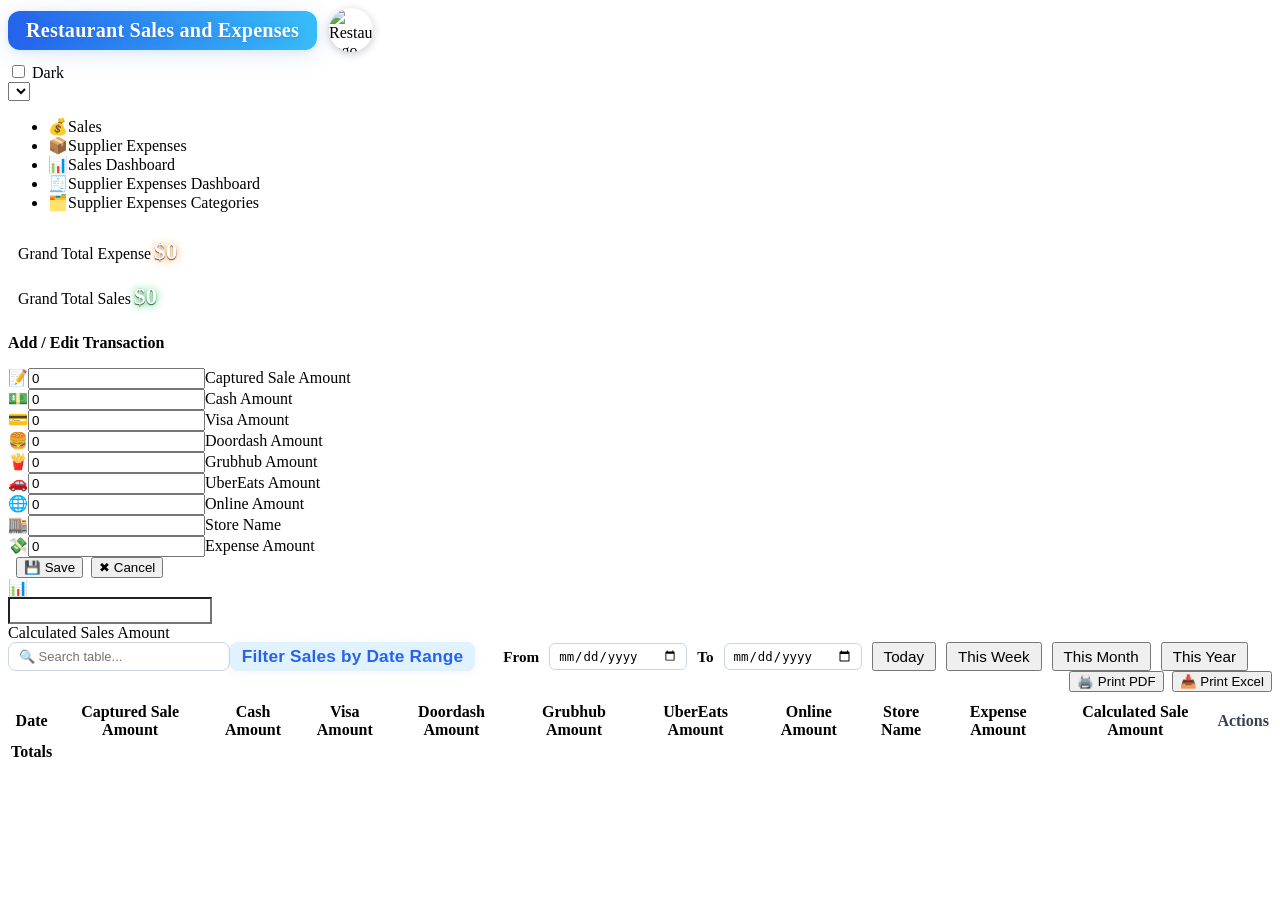
==== target/classes/templates/index.html @ b05e26e3 "Add Supplier Expenses Filter" ====
<!DOCTYPE html>
<html data-theme="light">
<head>
<meta charset="UTF-8">
<title>Restaurant Dashboard</title>
<link rel="icon" type="image/png" href="/images/favicon.png">
<script src="https://cdn.jsdelivr.net/npm/chart.js"></script>
<link rel="stylesheet" href="/css/theme.css">
</head>
<body>
  <div id="printReportTitle"></div>
  <div class="top-bar">
    <div style="display:flex;align-items:center;gap:12px;margin-bottom:10px;">
    <h2 style="
      background: linear-gradient(90deg, #2563eb 0%, #38bdf8 100%);
      color: #fff;
      padding: 8px 18px;
      border-radius: 12px;
      box-shadow: 0 4px 24px 0 #2563eb22, 0 1.5px 6px 0 #38bdf822;
      font-weight: 800;
      letter-spacing: 0.01em;
      text-shadow: 0 2px 8px #2563eb44, 0 1px 1px #2222;
      margin: 0;
      font-size: 1.26rem;
      display: inline-block;
      transition: box-shadow 0.3s, background 0.3s;
    "><span id="pageTitleText">Restaurant Sales and Expenses</span></h2>
    <img src="/images/favicon.png" alt="Restaurant logo" width="44" height="44" style="width:44px;height:44px;flex:0 0 44px;object-fit:contain;border-radius:50%;box-shadow:0 2px 8px rgba(30,41,59,0.25);">
    </div>
    <div class="theme-toggle">
      <label class="switch">
        <input type="checkbox" id="themeToggle" onchange="toggleTheme(this)">
        <span class="slider"></span>
      </label>
      <span class="theme-label">Dark</span>
    </div>
  </div>

  <select id="restaurantSelect" class="restaurant-select" onchange="loadData()"></select>

  <!-- Tab menu: Sales, Supplier Expenses, Sales Dashboard, and Supplier Expenses Dashboard -->
  <ul class="tab-menu">
      <li id="tabSales" class="tab tab-active" onclick="switchTab('sales')"><span class="tab-icon">💰</span>Sales</li>
      <li id="tabSuppliers" class="tab" onclick="switchTab('suppliers')"><span class="tab-icon">📦</span>Supplier Expenses</li>
      <li id="tabSalesDashboard" class="tab" onclick="switchTab('salesDashboard')"><span class="tab-icon">📊</span>Sales Dashboard</li>
      <li id="tabSupplierDashboard" class="tab" onclick="switchTab('supplierDashboard')"><span class="tab-icon">🧾</span>Supplier Expenses Dashboard</li>
      <li id="tabSupplierCategories" class="tab" onclick="switchTab('supplierCategories')"><span class="tab-icon">🗂️</span>Supplier Expenses Categories</li>
      <div class="tab-slider" id="tabSlider"></div>
    </ul>
  <!-- Only Sales and Supplier Expenses tab content sections -->
  <div id="tabContentSales" class="tab-content">
    <div class="kpi-grid">
      <div class="kpi spent" style="font-size:0.75rem !important;padding:10px 10px 8px 10px;min-width:0;min-height:0;">
        <span style="font-size:0.99rem !important;">Grand Total Expense</span>
        <strong id="spentVal" style="font-size:1.45rem !important;color:#fff;text-shadow:0 1px 8px #f59e42,0 1px 1px #222;">$0</strong>
        <span class="kpi-pct" id="spentPct" style="font-size:0.78em !important;"></span>
      </div>
      <div class="kpi total" style="font-size:0.75rem !important;padding:10px 10px 8px 10px;min-width:0;min-height:0;">
        <span style="font-size:0.99rem !important;">Grand Total Sales</span>
        <strong id="totalVal" style="font-size:1.45rem !important;color:#fff;text-shadow:0 1px 8px #22c55e,0 1px 1px #222;">$0</strong>
        <span class="kpi-pct" id="totalPct" style="font-size:0.78em !important;"></span>
      </div>
    </div>

    <h3 style="font-size:1em;">Add / Edit Transaction</h3>
    <div class="form-grid modern-inputs single-row-form">
      <div class="input-group"><span class="input-icon">📝</span><input id="capturedSaleAmount" name="capturedSaleAmount" type="number" step="0.01" min="0" value="0" placeholder=" "><label>Captured Sale Amount</label></div>
      <div class="input-group"><span class="input-icon">💵</span><input id="cashAmount" type="number" step="0.01" min="0" value="0" placeholder=" " oninput="recalcTotal()" inputmode="decimal" pattern="[0-9]*"><label>Cash Amount</label></div>
      <div class="input-group"><span class="input-icon">💳</span><input id="visaAmount" type="number" step="0.01" min="0" value="0" placeholder=" " oninput="recalcTotal()" inputmode="decimal" pattern="[0-9]*"><label>Visa Amount</label></div>
      <div class="input-group"><span class="input-icon">🍔</span><input id="doordashAmount" type="number" step="0.01" min="0" value="0" placeholder=" " oninput="recalcTotal()" inputmode="decimal" pattern="[0-9]*"><label>Doordash Amount</label></div>
      <div class="input-group"><span class="input-icon">🍟</span><input id="grubhubAmount" type="number" step="0.01" min="0" value="0" placeholder=" " oninput="recalcTotal()" inputmode="decimal" pattern="[0-9]*"><label>Grubhub Amount</label></div>
      <div class="input-group"><span class="input-icon">🚗</span><input id="ubereatsAmount" type="number" step="0.01" min="0" value="0" placeholder=" " oninput="recalcTotal()" inputmode="decimal" pattern="[0-9]*"><label>UberEats Amount</label></div>
      <div class="input-group"><span class="input-icon">🌐</span><input id="onlineAmount" type="number" step="0.01" min="0" value="0" placeholder=" " oninput="recalcTotal()" inputmode="decimal" pattern="[0-9]*"><label>Online Amount</label></div>
      <div class="input-group"><span class="input-icon">🏬</span><input id="storeName" placeholder=" "><label>Store Name</label></div>
      <div class="input-group"><span class="input-icon">💸</span><input id="expenseAmount" type="number" step="0.01" min="0" value="0" placeholder=" " oninput="recalcTotal()" inputmode="decimal" pattern="[0-9]*"><label>Expense Amount</label></div>
      <div class="btn-row" style="align-self:end;display:flex;gap:8px;margin-left:8px;">
        <button class="btn btn-primary" onclick="saveTx()">💾 Save</button>
        <button class="btn btn-secondary" onclick="cancelEdit()">✖ Cancel</button>
      </div>
    </div>
    <div class="form-grid modern-inputs single-row-form" style="margin-top:0;grid-template-columns:1fr;">
      <div class="input-group readonly" style="min-width:180px;max-width:220px;width:100%;">
        <span class="input-icon">📊</span>
        <input id="calcTotal" readonly placeholder=" " style="min-width:120px;max-width:180px;width:100%;font-weight:bold;font-size:1.08em;background-clip:padding-box;color:#1e293b;text-align:left;padding-right:18px;">
        <label>Calculated Sales Amount</label>
      </div>
    </div>

    <!-- Combined Search and Date Filter Row (Print buttons right-aligned) -->
    <div class="filter-search-row" style="display:flex;align-items:center;gap:0;margin-bottom:8px;flex-wrap:wrap;">
      <div class="search-row" style="display:flex;align-items:center;gap:0;margin-bottom:0;flex:1;">
        <input id="tableSearch" type="text" placeholder="🔍 Search table..." style="flex:1;max-width:260px;padding:6px 10px;border-radius:8px;border:1px solid #cbd5e1;font-size:13px;" oninput="filterTable()">
        <div class="date-range-filter" style="display:flex;flex-direction:row;align-items:center;gap:10px;margin-bottom:0;margin-right:24px;">
          <div class="date-filter-title" style="font-size:1.08em;font-weight:600;color:#2563eb;margin-right:18px;white-space:nowrap;letter-spacing:0.01em;display:flex;align-items:center;">
            <span style="display:inline-block;padding:4px 12px;background:#e0f2fe;border-radius:8px 8px 8px 8px;box-shadow:0 2px 8px #2563eb11;font-family:'Segoe UI','Inter',Arial,sans-serif;">Filter Sales by Date Range</span>
          </div>
          <label for="dateFrom" style="font-size:0.95em;font-weight:600;margin-bottom:0;">From</label>
          <input id="dateFrom" type="date" style="width:120px;padding:4px 8px;font-size:0.95em;border-radius:6px;border:1px solid #cbd5e1;" onchange="filterTable()" placeholder="MM/DD/YYYY">
          <label for="dateTo" style="font-size:0.95em;font-weight:600;margin-bottom:0;">To</label>
          <input id="dateTo" type="date" style="width:120px;padding:4px 8px;font-size:0.95em;border-radius:6px;border:1px solid #cbd5e1;" onchange="filterTable()" placeholder="MM/DD/YYYY">
          <button type="button" class="btn btn-secondary" style="font-size:0.95em;padding:4px 10px;" onclick="setDateRange('today')">Today</button>
          <button type="button" class="btn btn-secondary" style="font-size:0.95em;padding:4px 10px;" onclick="setDateRange('week')">This Week</button>
          <button type="button" class="btn btn-secondary" style="font-size:0.95em;padding:4px 10px;" onclick="setDateRange('month')">This Month</button>
          <button type="button" class="btn btn-secondary" style="font-size:0.95em;padding:4px 10px;" onclick="setDateRange('year')">This Year</button>
        </div>
      </div>
      <div class="print-btns" style="display:flex;align-items:center;gap:8px;margin-left:auto;">
        <button class="btn btn-secondary" onclick="printPDF()">🖨️ Print PDF</button>
        <button class="btn btn-secondary" onclick="printExcel()">📥 Print Excel</button>
      </div>
    </div>

    <table class="modern sales-table" id="salesTable">
      <thead>
        <tr>
          <th onclick="sortTable('date')" style="cursor:pointer;background:var(--table-head);" title="Sort by Date">Date <span class="sort-indicator" id="sort-date"></span></th>
          <th onclick="sortTable('capturedSaleAmount')" style="cursor:pointer;background:var(--table-head);" title="Sort by Captured Sale Amount">Captured Sale Amount <span class="sort-indicator" id="sort-capturedSaleAmount"></span></th>
          <th onclick="sortTable('cashAmount')" style="cursor:pointer;background:var(--table-head);" title="Sort by Cash Amount">Cash Amount <span class="sort-indicator" id="sort-cashAmount"></span></th>
          <th onclick="sortTable('visaAmount')" style="cursor:pointer;background:var(--table-head);" title="Sort by Visa Amount">Visa Amount <span class="sort-indicator" id="sort-visaAmount"></span></th>
          <th onclick="sortTable('doordashAmount')" style="cursor:pointer;background:var(--table-head);" title="Sort by Doordash Amount">Doordash Amount <span class="sort-indicator" id="sort-doordashAmount"></span></th>
          <th onclick="sortTable('grubhubAmount')" style="cursor:pointer;background:var(--table-head);" title="Sort by Grubhub Amount">Grubhub Amount <span class="sort-indicator" id="sort-grubhubAmount"></span></th>
          <th onclick="sortTable('ubereatsAmount')" style="cursor:pointer;background:var(--table-head);" title="Sort by UberEats Amount">UberEats Amount <span class="sort-indicator" id="sort-ubereatsAmount"></span></th>
          <th onclick="sortTable('onlineAmount')" style="cursor:pointer;background:var(--table-head);" title="Sort by Online Amount">Online Amount <span class="sort-indicator" id="sort-onlineAmount"></span></th>
          <th onclick="sortTable('storeName')" style="cursor:pointer;background:var(--table-head);" title="Sort by Store Name">Store Name <span class="sort-indicator" id="sort-storeName"></span></th>
          <th onclick="sortTable('expenseAmount')" style="cursor:pointer;background:var(--table-head);" title="Sort by Expense Amount">Expense Amount <span class="sort-indicator" id="sort-expenseAmount"></span></th>
          <th onclick="sortTable('totalAmount')" style="cursor:pointer;background:var(--table-head);" title="Sort by Calculated Sale Amount">Calculated Sale Amount <span class="sort-indicator" id="sort-totalAmount"></span></th>
          <th style="background:var(--table-head);font-weight:bold;color:#374151;">Actions</th>
        </tr>
      </thead>
      <tbody id="rows"></tbody>
      <tfoot>
        <tr class="footer-total-row" style="background:var(--table-head);font-weight:600;">
          <td>Totals</td>
          <td id="footer-capturedSaleAmount"></td>
          <td id="footer-cashAmount"></td>
          <td id="footer-visaAmount"></td>
          <td id="footer-doordashAmount"></td>
          <td id="footer-grubhubAmount"></td>
          <td id="footer-ubereatsAmount"></td>
          <td id="footer-onlineAmount"></td>
          <td></td>
          <td id="footer-expenseAmount"></td>
          <td id="footer-saleAmount"></td>
          <td></td>
        </tr>
      </tfoot>
    </table>
    <div id="grand-total-row-container"></div>
    <div id="pagination" class="pagination"></div>
  </div>
  <div id="tabContentSuppliers" class="tab-content" style="display:none;">
    <div class="kpi-grid">
      <div class="kpi spent supplier-kpi" style="font-size:0.75rem !important;padding:10px 10px 8px 10px;min-width:0;min-height:0;position:relative;color:#fff;">
        <span style="font-size:0.99rem !important;">Total Supplier Invoices</span>
        <strong id="supplierKpiVal" style="font-size:1.45rem !important;color:#fff;text-shadow:0 1px 8px #f97316,0 1px 1px #222;">$0</strong>
        <span class="kpi-pct" id="supplierKpiPct" style="font-size:0.78em !important;"></span>
      </div>
    </div>
    <h3 style="font-size:1em;">Add / Edit Transaction</h3>
    <form id="supplierForm" class="form-grid modern-inputs single-row-form" style="margin-bottom:10px;">
      <div class="input-group"><span class="input-icon">🏢</span><input id="supplierName" required placeholder=" "><label>Supplier Name</label></div>
      <div class="input-group"><span class="input-icon">📅</span><input id="transactionDate" type="date" required placeholder=" "><label>Transaction Date</label></div>
      <div class="input-group"><span class="input-icon">#️⃣</span><input id="invoiceNumber" placeholder=" "><label>Invoice Number</label></div>
      <div class="input-group"><span class="input-icon">💳</span><input id="checkNumber" placeholder=" "><label>Check Number</label></div>
      <div class="input-group"><span class="input-icon">💲</span><input id="invoiceAmount" type="number" step="0.01" min="0" placeholder=" "><label>Invoice Amount</label></div>
      <div class="input-group" style="grid-column:span 2;"><span class="input-icon">📝</span><input id="notes" placeholder=" "><label>Notes</label></div>
      <div class="btn-row" style="grid-column:span 4;display:flex;gap:8px;justify-content:flex-end;margin-top:2px;">
        <button type="submit" class="btn btn-primary">💾 Save</button>
        <button type="button" class="btn btn-secondary" onclick="supplierEditId=null;clearSupplierForm();renderSupplierTable();">✖ Cancel</button>
      </div>
    </form>
    <div class="filter-search-row" style="display:flex;align-items:center;gap:0;margin-bottom:8px;flex-wrap:wrap;">
      <div class="search-row" style="display:flex;align-items:center;gap:0;margin-bottom:0;flex:1;">
        <input id="supplierTableSearch" type="text" placeholder="🔍 Search table..." style="flex:1;max-width:260px;padding:6px 10px;border-radius:8px;border:1px solid #cbd5e1;font-size:13px;" oninput="filterSupplierTable()">
        <div id="supplierDateRange" class="date-range-filter" style="display:flex;flex-direction:row;align-items:center;gap:10px;margin-bottom:0;margin-right:24px;">
          <div class="date-filter-title" style="font-size:1.08em;font-weight:600;color:#2563eb;margin-right:18px;white-space:nowrap;letter-spacing:0.01em;display:flex;align-items:center;">
            <span style="display:inline-block;padding:4px 12px;background:#e0f2fe;border-radius:8px 8px 8px 8px;box-shadow:0 2px 8px #2563eb11;font-family:'Segoe UI','Inter',Arial,sans-serif;">Filter Expenses by Date Range</span>
          </div>
          <label for="supplierDateFrom" style="font-size:0.95em;font-weight:600;margin-bottom:0;">From</label>
          <input id="supplierDateFrom" type="date" style="width:120px;padding:4px 8px;font-size:0.95em;border-radius:6px;border:1px solid #cbd5e1;" onchange="filterSupplierTable()" placeholder="MM/DD/YYYY">
          <label for="supplierDateTo" style="font-size:0.95em;font-weight:600;margin-bottom:0;">To</label>
          <input id="supplierDateTo" type="date" style="width:120px;padding:4px 8px;font-size:0.95em;border-radius:6px;border:1px solid #cbd5e1;" onchange="filterSupplierTable()" placeholder="MM/DD/YYYY">
          <button type="button" class="btn btn-secondary" style="font-size:0.95em;padding:4px 10px;" onclick="setSupplierDateRange('today')">Today</button>
          <button type="button" class="btn btn-secondary" style="font-size:0.95em;padding:4px 10px;" onclick="setSupplierDateRange('week')">This Week</button>
          <button type="button" class="btn btn-secondary" style="font-size:0.95em;padding:4px 10px;" onclick="setSupplierDateRange('month')">This Month</button>
          <button type="button" class="btn btn-secondary" style="font-size:0.95em;padding:4px 10px;" onclick="setSupplierDateRange('year')">This Year</button>
        </div>
      </div>
      <div class="print-btns" style="display:flex;align-items:center;gap:8px;margin-left:auto;">
        <button class="btn btn-secondary" onclick="printSupplierPDF()">🖨️ Print PDF</button>
        <button class="btn btn-secondary" onclick="printSupplierExcel()">📥 Print Excel</button>
      </div>
    </div>
    <table class="modern" id="supplierTable">
      <thead>
        <tr>
          <th onclick="sortSupplierTable('supplierName')" style="cursor:pointer;background:var(--table-head);" title="Sort by Supplier Name">Supplier Name <span class="sort-indicator" id="sort-supplier-supplierName"></span></th>
          <th onclick="sortSupplierTable('transactionDate')" style="cursor:pointer;background:var(--table-head);" title="Sort by Transaction Date">Transaction Date <span class="sort-indicator" id="sort-supplier-transactionDate"></span></th>
          <th onclick="sortSupplierTable('invoiceNumber')" style="cursor:pointer;background:var(--table-head);" title="Sort by Invoice Number">Invoice Number <span class="sort-indicator" id="sort-supplier-invoiceNumber"></span></th>
          <th onclick="sortSupplierTable('checkNumber')" style="cursor:pointer;background:var(--table-head);" title="Sort by Check Number">Check Number <span class="sort-indicator" id="sort-supplier-checkNumber"></span></th>
          <th onclick="sortSupplierTable('invoiceAmount')" style="cursor:pointer;background:var(--table-head);" title="Sort by Invoice Amount">Invoice Amount <span class="sort-indicator" id="sort-supplier-invoiceAmount"></span></th>
          <th onclick="sortSupplierTable('notes')" style="cursor:pointer;background:var(--table-head);" title="Sort by Notes">Notes <span class="sort-indicator" id="sort-supplier-notes"></span></th>
          <th style="background:var(--table-head);font-weight:bold;color:#374151;">Actions</th>
        </tr>
      </thead>
      <tbody id="supplierRows"></tbody>
      <tfoot>
        <tr class="grand-total-row">
          <td class="grand-label">Totals</td>
          <td></td>
          <td></td>
          <td></td>
          <td id="supplier-grand-total" style="text-align:right;"></td>
          <td></td>
          <td></td>
        </tr>
      </tfoot>
    </table>
    <div id="supplierPagination" class="pagination"></div>
  </div>
  <div id="tabContentSalesDashboard" class="tab-content" style="display:none;">
    <div style="margin-bottom: 20px;">
      <p style="font-size: 14px; color: #666; margin-bottom: 20px;">📊 View detailed sales breakdown by week with comprehensive metrics</p>
    </div>
    
    <div class="controls" style="display: flex; gap: 15px; margin-bottom: 30px; align-items: center; flex-wrap: wrap;">
      <div class="control-group" style="display: flex; align-items: center; gap: 10px;">
        <label for="dashboardWeekSelector" style="font-weight: 600; color: #334155; font-size: 14px;">Select Week:</label>
        <select id="dashboardWeekSelector" onchange="onDashboardWeekChange()" style="padding: 10px 15px; border: 2px solid #e2e8f0; border-radius: 8px; font-size: 14px; background: white; cursor: pointer; transition: all 0.3s; min-width: 250px;">
          <option value="">Loading weeks...</option>
        </select>
      </div>
      <div style="display: flex; gap: 10px; flex-wrap: wrap;">
        <button class="btn btn-secondary" onclick="exportDashboardWeekToPDF()" style="padding: 10px 16px; background: #2563eb; color: white; border: none; border-radius: 6px; font-size: 14px; font-weight: 500; cursor: pointer; transition: all 0.2s;">🖨️ Print PDF</button>
        <button class="btn btn-secondary" onclick="exportDashboardWeekToExcel()" style="padding: 10px 16px; background: #2563eb; color: white; border: none; border-radius: 6px; font-size: 14px; font-weight: 500; cursor: pointer; transition: all 0.2s;">📋 Print Excel</button>
      </div>
    </div>
    
    <div id="dashboardWeekSalesSummary" style="display: grid; grid-template-columns: repeat(auto-fit, minmax(160px, 1fr)); gap: 15px; margin-bottom: 30px;">
      <!-- Summary cards populated by JavaScript -->
    </div>
    
    <div style="overflow-x: auto; border-radius: 10px; border: 1px solid #e2e8f0; box-shadow: 0 2px 8px rgba(0, 0, 0, 0.04);">
      <table class="modern" style="width: 100%; border-collapse: collapse;">
        <thead style="background: #f1f5f9; border-bottom: 2px solid #e2e8f0;">
          <tr>
            <th style="padding: 14px; text-align: left; font-weight: 600; color: #334155; white-space: nowrap;">Date</th>
            <th style="padding: 14px; text-align: right; font-weight: 600; color: #334155; white-space: nowrap;">Captured Sale</th>
            <th style="padding: 14px; text-align: right; font-weight: 600; color: #334155; white-space: nowrap;">Cash</th>
            <th style="padding: 14px; text-align: right; font-weight: 600; color: #334155; white-space: nowrap;">Visa</th>
            <th style="padding: 14px; text-align: right; font-weight: 600; color: #334155; white-space: nowrap;">DoorDash</th>
            <th style="padding: 14px; text-align: right; font-weight: 600; color: #334155; white-space: nowrap;">GrubHub</th>
            <th style="padding: 14px; text-align: right; font-weight: 600; color: #334155; white-space: nowrap;">Uber Eats</th>
            <th style="padding: 14px; text-align: right; font-weight: 600; color: #334155; white-space: nowrap;">Online</th>
            <th style="padding: 14px; text-align: left; font-weight: 600; color: #334155; white-space: nowrap;">Store Name</th>
            <th style="padding: 14px; text-align: right; font-weight: 600; color: #334155; white-space: nowrap;">Expense</th>
            <th style="padding: 14px; text-align: right; font-weight: 600; color: #334155; white-space: nowrap;">Total Sale</th>
          </tr>
        </thead>
        <tbody id="dashboardWeekSalesTableBody" style="font-size: 14px;">
          <tr>
            <td colspan="11" style="text-align: center; padding: 40px; color: #94a3b8;">
              <div style="font-size: 48px; margin-bottom: 15px;">📈</div>
              <div>Select a week to view sales details</div>
            </td>
          </tr>
        </tbody>
      </table>
    </div>
  </div>
  <div id="tabContentSupplierDashboard" class="tab-content" style="display:none;">
    <div style="margin-bottom: 20px;">
      <p style="font-size: 14px; color: #666; margin-bottom: 20px;">🧾 View detailed supplier expenses breakdown by week with comprehensive metrics</p>
    </div>

    <div class="controls" style="display: flex; gap: 15px; margin-bottom: 30px; align-items: center; flex-wrap: wrap;">
      <div class="control-group" style="display: flex; align-items: center; gap: 10px;">
        <label for="supplierDashboardWeekSelector" style="font-weight: 600; color: #334155; font-size: 14px;">Select Week:</label>
        <select id="supplierDashboardWeekSelector" onchange="onSupplierDashboardWeekChange()" style="padding: 10px 15px; border: 2px solid #e2e8f0; border-radius: 8px; font-size: 14px; background: white; cursor: pointer; transition: all 0.3s; min-width: 250px;">
          <option value="">Loading weeks...</option>
        </select>
      </div>
      <div style="display: flex; gap: 10px; flex-wrap: wrap;">
        <button class="btn btn-secondary" onclick="exportSupplierDashboardWeekToPDF()" style="padding: 10px 16px; background: #2563eb; color: white; border: none; border-radius: 6px; font-size: 14px; font-weight: 500; cursor: pointer; transition: all 0.2s;">🖨️ Print PDF</button>
        <button class="btn btn-secondary" onclick="exportSupplierDashboardWeekToExcel()" style="padding: 10px 16px; background: #2563eb; color: white; border: none; border-radius: 6px; font-size: 14px; font-weight: 500; cursor: pointer; transition: all 0.2s;">📋 Print Excel</button>
      </div>
    </div>

    <div id="supplierDashboardWeekSummary" style="display: grid; grid-template-columns: repeat(auto-fit, minmax(160px, 1fr)); gap: 15px; margin-bottom: 30px;">
      <!-- Summary cards populated by JavaScript -->
    </div>

    <div style="overflow-x: auto; border-radius: 10px; border: 1px solid #e2e8f0; box-shadow: 0 2px 8px rgba(0, 0, 0, 0.04);">
      <table class="modern" style="width: 100%; border-collapse: collapse;">
        <thead style="background: #f1f5f9; border-bottom: 2px solid #e2e8f0;">
          <tr>
            <th style="padding: 14px; text-align: left; font-weight: 600; color: #334155; white-space: nowrap;">Supplier Name</th>
            <th style="padding: 14px; text-align: left; font-weight: 600; color: #334155; white-space: nowrap;">Transaction Date</th>
            <th style="padding: 14px; text-align: left; font-weight: 600; color: #334155; white-space: nowrap;">Invoice Number</th>
            <th style="padding: 14px; text-align: left; font-weight: 600; color: #334155; white-space: nowrap;">Check Number</th>
            <th style="padding: 14px; text-align: right; font-weight: 600; color: #334155; white-space: nowrap;">Invoice Amount</th>
            <th style="padding: 14px; text-align: left; font-weight: 600; color: #334155; white-space: nowrap;">Notes</th>
          </tr>
        </thead>
        <tbody id="supplierDashboardWeekTableBody" style="font-size: 14px;">
          <tr>
            <td colspan="6" style="text-align: center; padding: 40px; color: #94a3b8;">
              <div style="font-size: 48px; margin-bottom: 15px;">📦</div>
              <div>Select a week to view supplier expense details</div>
            </td>
          </tr>
        </tbody>
      </table>
    </div>
  </div>
  <div id="tabContentSupplierCategories" class="tab-content" style="display:none;">
    <div style="margin-bottom: 20px;">
      <p style="font-size: 14px; color: #666; margin-bottom: 20px;">🗂️ View supplier expenses grouped by category (distinct Notes values)</p>
    </div>

    <div class="controls" style="display: flex; gap: 15px; margin-bottom: 30px; align-items: center; flex-wrap: wrap;">
      <div class="control-group" style="display: flex; align-items: center; gap: 10px;">
        <label for="supplierCategorySelector" style="font-weight: 600; color: #334155; font-size: 14px;">Select Category:</label>
        <select id="supplierCategorySelector" onchange="onSupplierCategoryChange()" style="padding: 10px 15px; border: 2px solid #e2e8f0; border-radius: 8px; font-size: 14px; background: white; cursor: pointer; transition: all 0.3s; min-width: 250px;">
          <option value="">Loading categories...</option>
        </select>
      </div>
      <div style="display: flex; gap: 10px; flex-wrap: wrap;">
        <button class="btn btn-secondary" onclick="exportSupplierCategoryToPDF()" style="padding: 10px 16px; background: #2563eb; color: white; border: none; border-radius: 6px; font-size: 14px; font-weight: 500; cursor: pointer; transition: all 0.2s;">🖨️ Print PDF</button>
        <button class="btn btn-secondary" onclick="exportSupplierCategoryToExcel()" style="padding: 10px 16px; background: #2563eb; color: white; border: none; border-radius: 6px; font-size: 14px; font-weight: 500; cursor: pointer; transition: all 0.2s;">📋 Print Excel</button>
      </div>
    </div>

    <div class="filter-search-row" style="display:flex;align-items:center;gap:0;margin-bottom:16px;flex-wrap:wrap;">
      <div class="search-row" style="display:flex;align-items:center;gap:0;margin-bottom:0;flex:1;">
        <input id="supplierCategorySearch" type="text" placeholder="🔍 Search table..." style="flex:1;max-width:260px;padding:6px 10px;border-radius:8px;border:1px solid #cbd5e1;font-size:13px;" oninput="filterSupplierCategory()">
        <div class="date-range-filter" style="display:flex;flex-direction:row;align-items:center;gap:10px;margin-bottom:0;margin-right:24px;">
          <div class="date-filter-title" style="font-size:1.08em;font-weight:600;color:#2563eb;margin-right:18px;white-space:nowrap;letter-spacing:0.01em;display:flex;align-items:center;">
            <span style="display:inline-block;padding:4px 12px;background:#e0f2fe;border-radius:8px 8px 8px 8px;box-shadow:0 2px 8px #2563eb11;font-family:'Segoe UI','Inter',Arial,sans-serif;">Filter Expenses by Date Range</span>
          </div>
          <label for="supplierCategoryDateFrom" style="font-size:0.95em;font-weight:600;margin-bottom:0;">From</label>
          <input id="supplierCategoryDateFrom" type="date" style="width:120px;padding:4px 8px;font-size:0.95em;border-radius:6px;border:1px solid #cbd5e1;" onchange="filterSupplierCategory()" placeholder="MM/DD/YYYY">
          <label for="supplierCategoryDateTo" style="font-size:0.95em;font-weight:600;margin-bottom:0;">To</label>
          <input id="supplierCategoryDateTo" type="date" style="width:120px;padding:4px 8px;font-size:0.95em;border-radius:6px;border:1px solid #cbd5e1;" onchange="filterSupplierCategory()" placeholder="MM/DD/YYYY">
          <button type="button" class="btn btn-secondary" style="font-size:0.95em;padding:4px 10px;" onclick="setSupplierCategoryDateRange('today')">Today</button>
          <button type="button" class="btn btn-secondary" style="font-size:0.95em;padding:4px 10px;" onclick="setSupplierCategoryDateRange('week')">This Week</button>
          <button type="button" class="btn btn-secondary" style="font-size:0.95em;padding:4px 10px;" onclick="setSupplierCategoryDateRange('month')">This Month</button>
          <button type="button" class="btn btn-secondary" style="font-size:0.95em;padding:4px 10px;" onclick="setSupplierCategoryDateRange('year')">This Year</button>
        </div>
      </div>
    </div>

    <div id="supplierCategorySummary" style="display: grid; grid-template-columns: repeat(auto-fit, minmax(160px, 1fr)); gap: 15px; margin-bottom: 30px;">
      <!-- Summary cards populated by JavaScript -->
    </div>

    <div style="overflow-x: auto; border-radius: 10px; border: 1px solid #e2e8f0; box-shadow: 0 2px 8px rgba(0, 0, 0, 0.04);">
      <table class="modern" style="width: 100%; border-collapse: collapse;">
        <thead style="background: #f1f5f9; border-bottom: 2px solid #e2e8f0;">
          <tr>
            <th style="padding: 14px; text-align: left; font-weight: 600; color: #334155; white-space: nowrap;">Supplier Name</th>
            <th style="padding: 14px; text-align: left; font-weight: 600; color: #334155; white-space: nowrap;">Transaction Date</th>
            <th style="padding: 14px; text-align: left; font-weight: 600; color: #334155; white-space: nowrap;">Invoice Number</th>
            <th style="padding: 14px; text-align: left; font-weight: 600; color: #334155; white-space: nowrap;">Check Number</th>
            <th style="padding: 14px; text-align: right; font-weight: 600; color: #334155; white-space: nowrap;">Invoice Amount</th>
            <th style="padding: 14px; text-align: left; font-weight: 600; color: #334155; white-space: nowrap;">Notes</th>
          </tr>
        </thead>
        <tbody id="supplierCategoryTableBody" style="font-size: 14px;">
          <tr>
            <td colspan="6" style="text-align: center; padding: 40px; color: #94a3b8;">
              <div style="font-size: 48px; margin-bottom: 15px;">🗂️</div>
              <div>Select a category to view supplier expense details</div>
            </td>
          </tr>
        </tbody>
      </table>
    </div>
  </div>
  <script src="https://cdn.jsdelivr.net/npm/chart.js@4.4.1/dist/chart.umd.min.js"></script>
  <script src="/js/app.js"></script>
  <script>
// Sales Dashboard data and functions
let dashboardWeekData = {};

// Function to update tab slider position
function updateTabSlider(tabElement) {
  const slider = document.getElementById('tabSlider');
  if (slider && tabElement) {
    slider.style.left = tabElement.offsetLeft + 'px';
    slider.style.width = tabElement.offsetWidth + 'px';
  }
}

function loadDashboardData() {
  const restaurantSelect = document.getElementById('restaurantSelect');
  if (!restaurantSelect || !restaurantSelect.value) {
    console.warn('loadDashboardData: No restaurant selected');
    return;
  }
  
  console.log('loadDashboardData: Starting load for restaurant:', restaurantSelect.value);
  const restaurantId = restaurantSelect.value;
  
  fetch(`/api/sales?restaurantId=${restaurantId}`)
    .then(response => response.json())
    .then(salesData => {
      console.log('loadDashboardData: Received sales data, count:', salesData.length);
      groupDashboardSalesByWeek(salesData);
      populateDashboardWeekDropdown();
      const sortedWeeks = Object.keys(dashboardWeekData).sort().reverse();
      console.log('loadDashboardData: Weeks available:', sortedWeeks);
      if (sortedWeeks.length > 0) {
        document.getElementById('dashboardWeekSelector').value = sortedWeeks[0];
        displayDashboardWeekSalesDetails(sortedWeeks[0]);
      }
    })
    .catch(error => console.error('Error loading dashboard data:', error));
}

function groupDashboardSalesByWeek(salesData) {
  dashboardWeekData = {};
  
  salesData.forEach(row => {
    if (!row.date) return;
    
    const dateStr = row.date.substring(0, 10);
    const date = new Date(dateStr + 'T00:00:00');
    const month = date.getMonth() + 1;
    const year = date.getFullYear();
    const day = date.getDate();
    
    // Get the number of days in this month
    const daysInMonth = new Date(year, month, 0).getDate();
    
    // Determine week based on month length
    let week;
    if (daysInMonth === 31) {
      // 31 days: W1(1-7), W2(8-15), W3(16-23), W4(24-31)
      if (day <= 7) week = 1;
      else if (day <= 15) week = 2;
      else if (day <= 23) week = 3;
      else week = 4;
    } else if (daysInMonth === 30) {
      // 30 days: W1(1-7), W2(8-14), W3(15-22), W4(23-30)
      if (day <= 7) week = 1;
      else if (day <= 14) week = 2;
      else if (day <= 22) week = 3;
      else week = 4;
    } else {
      // Feb or less than 30 days: W1(1-7), W2(8-14), W3(15-21), W4(22-last)
      if (day <= 7) week = 1;
      else if (day <= 14) week = 2;
      else if (day <= 21) week = 3;
      else week = 4;
    }
    
    const monthYear = `${year}-${String(month).padStart(2, '0')}`;
    const weekKey = `${monthYear}-W${week}`;
    const weekLabel = `${monthYear} - Week ${week}`;
    
    if (!dashboardWeekData[weekKey]) {
      dashboardWeekData[weekKey] = {
        label: weekLabel,
        monthYear,
        week,
        rows: []
      };
    }
    
    dashboardWeekData[weekKey].rows.push(row);
  });
}

function populateDashboardWeekDropdown() {
  const dropdown = document.getElementById('dashboardWeekSelector');
  if (!dropdown) return;
  
  dropdown.innerHTML = '';
  const sortedWeeks = Object.keys(dashboardWeekData).sort().reverse();
  
  if (sortedWeeks.length === 0) {
    const option = document.createElement('option');
    option.value = '';
    option.textContent = 'No sales data available';
    dropdown.appendChild(option);
    return;
  }
  
  sortedWeeks.forEach(weekKey => {
    const option = document.createElement('option');
    option.value = weekKey;
    option.textContent = dashboardWeekData[weekKey].label + ` (${dashboardWeekData[weekKey].rows.length} sales)`;
    dropdown.appendChild(option);
  });
}

function displayDashboardWeekSalesDetails(weekKey) {
  const fmt = (v) => '$' + Number(v).toLocaleString(undefined, {minimumFractionDigits:2, maximumFractionDigits:2});
  
  const weekData = dashboardWeekData[weekKey];
  if (!weekData) return;
  
  const tbody = document.getElementById('dashboardWeekSalesTableBody');
  const summaryDiv = document.getElementById('dashboardWeekSalesSummary');
  
  if (!tbody || !summaryDiv) return;
  
  tbody.innerHTML = '';
  
  let totalCash = 0, totalVisa = 0, totalDoordash = 0, totalGrubhub = 0, 
      totalUber = 0, totalOnline = 0, totalExpense = 0, totalSale = 0, totalCaptured = 0;
  
  weekData.rows.forEach(row => {
    const saleAmount = (row.cashAmount||0) + (row.visaAmount||0) + (row.doordashAmount||0) + 
                      (row.grubhubAmount||0) + (row.ubereatsAmount||0) + (row.onlineAmount||0) + (row.expenseAmount||0);
    
    totalCash += row.cashAmount || 0;
    totalVisa += row.visaAmount || 0;
    totalDoordash += row.doordashAmount || 0;
    totalGrubhub += row.grubhubAmount || 0;
    totalUber += row.ubereatsAmount || 0;
    totalOnline += row.onlineAmount || 0;
    totalExpense += row.expenseAmount || 0;
    totalSale += saleAmount;
    totalCaptured += row.capturedSaleAmount || 0;
    
    let highlight = '';
    if (Math.abs(saleAmount - (row.capturedSaleAmount||0)) >= 200) {
      highlight = ' style="background:rgba(254,242,242,0.92)!important;color:#b91c1c !important;border:1px solid #dc2626 !important;"';
    }
    
    tbody.innerHTML += `<tr${highlight}>
      <td style="padding: 12px 14px; text-align: left; border-bottom: 1px solid #e2e8f0;">${row.date ? row.date.substring(0,10) : ''}</td>
      <td style="padding: 12px 14px; text-align: right; border-bottom: 1px solid #e2e8f0;">${fmt(row.capturedSaleAmount||0)}</td>
      <td style="padding: 12px 14px; text-align: right; border-bottom: 1px solid #e2e8f0;">${fmt(row.cashAmount||0)}</td>
      <td style="padding: 12px 14px; text-align: right; border-bottom: 1px solid #e2e8f0;">${fmt(row.visaAmount||0)}</td>
      <td style="padding: 12px 14px; text-align: right; border-bottom: 1px solid #e2e8f0;">${fmt(row.doordashAmount||0)}</td>
      <td style="padding: 12px 14px; text-align: right; border-bottom: 1px solid #e2e8f0;">${fmt(row.grubhubAmount||0)}</td>
      <td style="padding: 12px 14px; text-align: right; border-bottom: 1px solid #e2e8f0;">${fmt(row.ubereatsAmount||0)}</td>
      <td style="padding: 12px 14px; text-align: right; border-bottom: 1px solid #e2e8f0;">${fmt(row.onlineAmount||0)}</td>
      <td style="padding: 12px 14px; text-align: left; border-bottom: 1px solid #e2e8f0;">${row.storeName||''}</td>
      <td style="padding: 12px 14px; text-align: right; border-bottom: 1px solid #e2e8f0;">${fmt(row.expenseAmount||0)}</td>
      <td style="padding: 12px 14px; text-align: right; border-bottom: 1px solid #e2e8f0;">${fmt(saleAmount)}</td>
    </tr>`;
  });
  
  tbody.innerHTML += `<tr style="background-color: #fef3c7; font-weight: bold;">
    <td style="padding: 12px 14px; text-align: left;">TOTAL</td>
    <td style="padding: 12px 14px; text-align: right;">${fmt(totalCaptured)}</td>
    <td style="padding: 12px 14px; text-align: right;">${fmt(totalCash)}</td>
    <td style="padding: 12px 14px; text-align: right;">${fmt(totalVisa)}</td>
    <td style="padding: 12px 14px; text-align: right;">${fmt(totalDoordash)}</td>
    <td style="padding: 12px 14px; text-align: right;">${fmt(totalGrubhub)}</td>
    <td style="padding: 12px 14px; text-align: right;">${fmt(totalUber)}</td>
    <td style="padding: 12px 14px; text-align: right;">${fmt(totalOnline)}</td>
    <td style="padding: 12px 14px; text-align: left;"></td>
    <td style="padding: 12px 14px; text-align: right;">${fmt(totalExpense)}</td>
    <td style="padding: 12px 14px; text-align: right;">${fmt(totalSale)}</td>
  </tr>`;
  
  summaryDiv.innerHTML = `
    <div style="background:#f0f9ff;padding:12px;border-radius:8px;border-left:4px solid #2563eb;">
      <div style="font-size:12px;color:#666;margin-bottom:6px;">Total Captured</div>
      <div style="font-size:20px;font-weight:bold;color:#2563eb;">${fmt(totalCaptured)}</div>
    </div>
    <div style="background:#f0fdf4;padding:12px;border-radius:8px;border-left:4px solid #22c55e;">
      <div style="font-size:12px;color:#666;margin-bottom:6px;">Total Sale</div>
      <div style="font-size:20px;font-weight:bold;color:#22c55e;">${fmt(totalSale)}</div>
    </div>
    <div style="background:#fef3c7;padding:12px;border-radius:8px;border-left:4px solid #f59e42;">
      <div style="font-size:12px;color:#666;margin-bottom:6px;">Total Cash</div>
      <div style="font-size:20px;font-weight:bold;color:#f59e42;">${fmt(totalCash)}</div>
    </div>
    <div style="background:#fce7f3;padding:12px;border-radius:8px;border-left:4px solid #ec4899;">
      <div style="font-size:12px;color:#666;margin-bottom:6px;">Total Expense</div>
      <div style="font-size:20px;font-weight:bold;color:#ec4899;">${fmt(totalExpense)}</div>
    </div>
    <div style="background:#f3e8ff;padding:12px;border-radius:8px;border-left:4px solid #9333ea;">
      <div style="font-size:12px;color:#666;margin-bottom:6px;">Transaction Count</div>
      <div style="font-size:20px;font-weight:bold;color:#9333ea;">${weekData.rows.length}</div>
    </div>
  `;
}

function onDashboardWeekChange() {
  const dropdown = document.getElementById('dashboardWeekSelector');
  if (dropdown && dropdown.value) {
    displayDashboardWeekSalesDetails(dropdown.value);
  }
}

function exportDashboardWeekToPDF() {
  const dropdown = document.getElementById('dashboardWeekSelector');
  const weekKey = dropdown.value;
  
  if (!weekKey || !dashboardWeekData[weekKey]) {
    alert('Please select a week first');
    return;
  }
  
  const weekData = dashboardWeekData[weekKey];
  const restaurantSelect = document.getElementById('restaurantSelect');
  const restaurantName = restaurantSelect.options[restaurantSelect.selectedIndex]?.text || 'Restaurant';
  
  const fmt = (v) => '$' + Number(v).toLocaleString(undefined, {minimumFractionDigits:2, maximumFractionDigits:2});
  
  // Calculate totals
  let totalCash = 0, totalVisa = 0, totalDoordash = 0, totalGrubhub = 0, 
      totalUber = 0, totalOnline = 0, totalExpense = 0, totalSale = 0, totalCaptured = 0;
  
  weekData.rows.forEach(row => {
    const saleAmount = (row.cashAmount||0) + (row.visaAmount||0) + (row.doordashAmount||0) + 
                      (row.grubhubAmount||0) + (row.ubereatsAmount||0) + (row.onlineAmount||0) + (row.expenseAmount||0);
    totalCash += row.cashAmount || 0;
    totalVisa += row.visaAmount || 0;
    totalDoordash += row.doordashAmount || 0;
    totalGrubhub += row.grubhubAmount || 0;
    totalUber += row.ubereatsAmount || 0;
    totalOnline += row.onlineAmount || 0;
    totalExpense += row.expenseAmount || 0;
    totalSale += saleAmount;
    totalCaptured += row.capturedSaleAmount || 0;
  });
  
  // Build table rows HTML
  let tableRows = '';
  weekData.rows.forEach(row => {
    const saleAmount = (row.cashAmount||0) + (row.visaAmount||0) + (row.doordashAmount||0) + 
                      (row.grubhubAmount||0) + (row.ubereatsAmount||0) + (row.onlineAmount||0) + (row.expenseAmount||0);
    let rowStyle = '';
    if (Math.abs(saleAmount - (row.capturedSaleAmount||0)) >= 200) {
      rowStyle = 'style="background-color: #fee2e2; color: #991b1b;"';
    }
    tableRows += `
      <tr ${rowStyle}>
        <td style="padding: 12px; text-align: left; border-bottom: 1px solid #e5e7eb;">${row.date ? row.date.substring(0,10) : ''}</td>
        <td style="padding: 12px; text-align: right; border-bottom: 1px solid #e5e7eb;">${fmt(row.capturedSaleAmount||0)}</td>
        <td style="padding: 12px; text-align: right; border-bottom: 1px solid #e5e7eb;">${fmt(row.cashAmount||0)}</td>
        <td style="padding: 12px; text-align: right; border-bottom: 1px solid #e5e7eb;">${fmt(row.visaAmount||0)}</td>
        <td style="padding: 12px; text-align: right; border-bottom: 1px solid #e5e7eb;">${fmt(row.doordashAmount||0)}</td>
        <td style="padding: 12px; text-align: right; border-bottom: 1px solid #e5e7eb;">${fmt(row.grubhubAmount||0)}</td>
        <td style="padding: 12px; text-align: right; border-bottom: 1px solid #e5e7eb;">${fmt(row.ubereatsAmount||0)}</td>
        <td style="padding: 12px; text-align: right; border-bottom: 1px solid #e5e7eb;">${fmt(row.onlineAmount||0)}</td>
        <td style="padding: 12px; text-align: left; border-bottom: 1px solid #e5e7eb;">${row.storeName||''}</td>
        <td style="padding: 12px; text-align: right; border-bottom: 1px solid #e5e7eb;">${fmt(row.expenseAmount||0)}</td>
        <td style="padding: 12px; text-align: right; border-bottom: 1px solid #e5e7eb;">${fmt(saleAmount)}</td>
      </tr>
    `;
  });
  
  const html = `
    <!DOCTYPE html>
    <html>
    <head>
      <meta charset="UTF-8">
      <title>Sales Dashboard - ${weekData.label}</title>
      <style>
        body { font-family: Arial, sans-serif; margin: 20px; color: #1e293b; }
        .header { text-align: center; margin-bottom: 30px; }
        .header h1 { margin: 5px 0; color: #2563eb; font-size: 24px; }
        .header p { margin: 5px 0; color: #64748b; }
        .summary-grid { display: grid; grid-template-columns: repeat(5, 1fr); gap: 15px; margin-bottom: 30px; }
        .summary-card { padding: 15px; border-radius: 8px; text-align: center; }
        .card-label { font-size: 12px; color: #666; margin-bottom: 8px; }
        .card-value { font-size: 20px; font-weight: bold; }
        .card-captured { background-color: #f0f9ff; color: #2563eb; border-left: 4px solid #2563eb; }
        .card-sale { background-color: #f0fdf4; color: #22c55e; border-left: 4px solid #22c55e; }
        .card-cash { background-color: #fef3c7; color: #f59e42; border-left: 4px solid #f59e42; }
        .card-expense { background-color: #fce7f3; color: #ec4899; border-left: 4px solid #ec4899; }
        .card-count { background-color: #f3e8ff; color: #9333ea; border-left: 4px solid #9333ea; }
        table { width: 100%; border-collapse: collapse; margin-bottom: 20px; }
        th { background-color: #f1f5f9; padding: 12px; text-align: left; font-weight: 600; border-bottom: 2px solid #e2e8f0; }
        td { padding: 12px; border-bottom: 1px solid #e5e7eb; }
        .total-row { background-color: #fef3c7; font-weight: bold; }
        .total-row td { border-bottom: 2px solid #e2e8f0; }
        @media print {
          body { margin: 0; }
        }
      </style>
    </head>
    <body>
      <div class="header">
        <h1>📊 Sales Dashboard</h1>
        <p><strong>${restaurantName}</strong></p>
        <p>${weekData.label}</p>
        <p>Report generated on ${new Date().toLocaleDateString()}</p>
      </div>
      
      <div class="summary-grid">
        <div class="summary-card card-captured">
          <div class="card-label">Total Captured</div>
          <div class="card-value">${fmt(totalCaptured)}</div>
        </div>
        <div class="summary-card card-sale">
          <div class="card-label">Total Sale</div>
          <div class="card-value">${fmt(totalSale)}</div>
        </div>
        <div class="summary-card card-cash">
          <div class="card-label">Total Cash</div>
          <div class="card-value">${fmt(totalCash)}</div>
        </div>
        <div class="summary-card card-expense">
          <div class="card-label">Total Expense</div>
          <div class="card-value">${fmt(totalExpense)}</div>
        </div>
        <div class="summary-card card-count">
          <div class="card-label">Transactions</div>
          <div class="card-value">${weekData.rows.length}</div>
        </div>
      </div>
      
      <table>
        <thead>
          <tr>
            <th>Date</th>
            <th style="text-align: right;">Captured Sale</th>
            <th style="text-align: right;">Cash</th>
            <th style="text-align: right;">Visa</th>
            <th style="text-align: right;">DoorDash</th>
            <th style="text-align: right;">GrubHub</th>
            <th style="text-align: right;">Uber Eats</th>
            <th style="text-align: right;">Online</th>
            <th>Store Name</th>
            <th style="text-align: right;">Expense</th>
            <th style="text-align: right;">Total Sale</th>
          </tr>
        </thead>
        <tbody>
          ${tableRows}
          <tr class="total-row">
            <td>TOTAL</td>
            <td style="text-align: right;">${fmt(totalCaptured)}</td>
            <td style="text-align: right;">${fmt(totalCash)}</td>
            <td style="text-align: right;">${fmt(totalVisa)}</td>
            <td style="text-align: right;">${fmt(totalDoordash)}</td>
            <td style="text-align: right;">${fmt(totalGrubhub)}</td>
            <td style="text-align: right;">${fmt(totalUber)}</td>
            <td style="text-align: right;">${fmt(totalOnline)}</td>
            <td></td>
            <td style="text-align: right;">${fmt(totalExpense)}</td>
            <td style="text-align: right;">${fmt(totalSale)}</td>
          </tr>
        </tbody>
      </table>
    </body>
    </html>
  `;
  
  // Create hidden iframe for printing
  let printFrame = document.getElementById('dashboardPrintFrame');
  if (!printFrame) {
    printFrame = document.createElement('iframe');
    printFrame.id = 'dashboardPrintFrame';
    printFrame.style.display = 'none';
    document.body.appendChild(printFrame);
  }
  
  // Write content to iframe
  const frameDoc = printFrame.contentDocument || printFrame.contentWindow.document;
  frameDoc.open();
  frameDoc.write(html);
  frameDoc.close();
  
  // Trigger print dialog after content is loaded
  setTimeout(() => {
    printFrame.contentWindow.print();
  }, 250);
}

function exportDashboardWeekToExcel() {
  const dropdown = document.getElementById('dashboardWeekSelector');
  const weekKey = dropdown.value;
  
  if (!weekKey || !dashboardWeekData[weekKey]) {
    alert('Please select a week first');
    return;
  }
  
  const weekData = dashboardWeekData[weekKey];
  const restaurantSelect = document.getElementById('restaurantSelect');
  const restaurantName = restaurantSelect.options[restaurantSelect.selectedIndex]?.text || 'Restaurant';
  
  const fmt = (v) => Number(v).toLocaleString(undefined, {minimumFractionDigits:2, maximumFractionDigits:2});
  
  // Calculate totals
  let totalCash = 0, totalVisa = 0, totalDoordash = 0, totalGrubhub = 0, 
      totalUber = 0, totalOnline = 0, totalExpense = 0, totalSale = 0, totalCaptured = 0;
  
  weekData.rows.forEach(row => {
    const saleAmount = (row.cashAmount||0) + (row.visaAmount||0) + (row.doordashAmount||0) + 
                      (row.grubhubAmount||0) + (row.ubereatsAmount||0) + (row.onlineAmount||0) + (row.expenseAmount||0);
    totalCash += row.cashAmount || 0;
    totalVisa += row.visaAmount || 0;
    totalDoordash += row.doordashAmount || 0;
    totalGrubhub += row.grubhubAmount || 0;
    totalUber += row.ubereatsAmount || 0;
    totalOnline += row.onlineAmount || 0;
    totalExpense += row.expenseAmount || 0;
    totalSale += saleAmount;
    totalCaptured += row.capturedSaleAmount || 0;
  });
  
  // Create CSV content
  let csv = 'Sales Dashboard Report\n';
  csv += `Restaurant,${restaurantName}\n`;
  csv += `Week,${weekData.label}\n`;
  csv += `Report Generated,${new Date().toLocaleDateString()}\n\n`;
  
  csv += 'Summary\n';
  csv += `Total Captured,$${fmt(totalCaptured)}\n`;
  csv += `Total Sale,$${fmt(totalSale)}\n`;
  csv += `Total Cash,$${fmt(totalCash)}\n`;
  csv += `Total Expense,$${fmt(totalExpense)}\n`;
  csv += `Transaction Count,${weekData.rows.length}\n\n`;
  
  csv += 'Sales Details\n';
  csv += 'Date,Captured Sale,Cash,Visa,DoorDash,GrubHub,Uber Eats,Online,Store Name,Expense,Total Sale\n';
  
  weekData.rows.forEach(row => {
    const saleAmount = (row.cashAmount||0) + (row.visaAmount||0) + (row.doordashAmount||0) + 
                      (row.grubhubAmount||0) + (row.ubereatsAmount||0) + (row.onlineAmount||0) + (row.expenseAmount||0);
    csv += `${row.date ? row.date.substring(0,10) : ''},`;
    csv += `$${fmt(row.capturedSaleAmount||0)},`;
    csv += `$${fmt(row.cashAmount||0)},`;
    csv += `$${fmt(row.visaAmount||0)},`;
    csv += `$${fmt(row.doordashAmount||0)},`;
    csv += `$${fmt(row.grubhubAmount||0)},`;
    csv += `$${fmt(row.ubereatsAmount||0)},`;
    csv += `$${fmt(row.onlineAmount||0)},`;
    csv += `${row.storeName||''},`;
    csv += `$${fmt(row.expenseAmount||0)},`;
    csv += `$${fmt(saleAmount)}\n`;
  });
  
  csv += `\nTOTAL,$${fmt(totalCaptured)},$${fmt(totalCash)},$${fmt(totalVisa)},$${fmt(totalDoordash)},$${fmt(totalGrubhub)},$${fmt(totalUber)},$${fmt(totalOnline)},,`; 
  csv += `$${fmt(totalExpense)},$${fmt(totalSale)}\n`;
  
  // Create blob and download
  const blob = new Blob([csv], { type: 'text/csv;charset=utf-8;' });
  const link = document.createElement('a');
  const url = URL.createObjectURL(blob);
  link.setAttribute('href', url);
  link.setAttribute('download', `Sales-Dashboard-${weekData.label.replace(/\s+/g, '-')}.csv`);
  link.style.visibility = 'hidden';
  document.body.appendChild(link);
  link.click();
  document.body.removeChild(link);
}

// Supplier Expenses Dashboard data and functions
let supplierDashboardWeekData = {};

function getSortedSupplierDashboardWeeks() {
  return Object.keys(supplierDashboardWeekData).sort((a, b) => {
    const [ay, am] = supplierDashboardWeekData[a].monthYear.split('-').map(Number);
    const [by, bm] = supplierDashboardWeekData[b].monthYear.split('-').map(Number);
    return (by - ay) || (bm - am) || (supplierDashboardWeekData[b].week - supplierDashboardWeekData[a].week);
  });
}

function escapeDashboardHtml(v) {
  return String(v == null ? '' : v).replace(/[&<>"']/g, c => ({'&':'&amp;','<':'&lt;','>':'&gt;','"':'&quot;',"'":'&#39;'}[c]));
}

function clearSupplierDashboardDisplay() {
  const tbody = document.getElementById('supplierDashboardWeekTableBody');
  const summaryDiv = document.getElementById('supplierDashboardWeekSummary');
  if (tbody) {
    tbody.innerHTML = `<tr><td colspan="6" style="text-align: center; padding: 40px; color: #94a3b8;"><div style="font-size: 48px; margin-bottom: 15px;">📦</div><div>No supplier expense data available</div></td></tr>`;
  }
  if (summaryDiv) summaryDiv.innerHTML = '';
}

function loadSupplierDashboardData() {
  const restaurantSelect = document.getElementById('restaurantSelect');
  if (!restaurantSelect || !restaurantSelect.value) {
    groupSupplierDashboardByWeek([]);
    populateSupplierDashboardWeekDropdown();
    clearSupplierDashboardDisplay();
    return;
  }

  fetch(`/api/suppliers?restaurantId=${restaurantSelect.value}`)
    .then(response => {
      if (!response.ok) throw new Error('HTTP ' + response.status);
      return response.json();
    })
    .then(suppliersData => {
      groupSupplierDashboardByWeek(Array.isArray(suppliersData) ? suppliersData : []);
      populateSupplierDashboardWeekDropdown();
      const sortedWeeks = getSortedSupplierDashboardWeeks();
      if (sortedWeeks.length > 0) {
        document.getElementById('supplierDashboardWeekSelector').value = sortedWeeks[0];
        displaySupplierDashboardWeekDetails(sortedWeeks[0]);
      } else {
        clearSupplierDashboardDisplay();
      }
    })
    .catch(error => {
      console.error('Error loading supplier dashboard data:', error);
      groupSupplierDashboardByWeek([]);
      populateSupplierDashboardWeekDropdown();
      clearSupplierDashboardDisplay();
    });
}

function groupSupplierDashboardByWeek(suppliersData) {
  supplierDashboardWeekData = {};

  suppliersData.forEach(row => {
    if (!row.transactionDate) return;

    const date = new Date(row.transactionDate.substring(0, 10) + 'T00:00:00');
    const month = date.getMonth() + 1;
    const year = date.getFullYear();
    const day = date.getDate();
    const daysInMonth = new Date(year, month, 0).getDate();

    // Same week boundaries as the Sales Dashboard
    let week;
    if (day <= 7) week = 1;
    else if (day <= (daysInMonth === 31 ? 15 : 14)) week = 2;
    else if (day <= (daysInMonth === 31 ? 23 : daysInMonth === 30 ? 22 : 21)) week = 3;
    else week = 4;

    const monthYear = `${year}-${String(month).padStart(2, '0')}`;
    const weekKey = `${monthYear}-W${week}`;

    if (!supplierDashboardWeekData[weekKey]) {
      supplierDashboardWeekData[weekKey] = { label: `${monthYear} - Week ${week}`, monthYear, week, rows: [] };
    }
    supplierDashboardWeekData[weekKey].rows.push(row);
  });
}

function populateSupplierDashboardWeekDropdown() {
  const dropdown = document.getElementById('supplierDashboardWeekSelector');
  if (!dropdown) return;

  dropdown.innerHTML = '';
  const sortedWeeks = getSortedSupplierDashboardWeeks();

  if (sortedWeeks.length === 0) {
    const option = document.createElement('option');
    option.value = '';
    option.textContent = 'No supplier data available';
    dropdown.appendChild(option);
    return;
  }

  sortedWeeks.forEach(weekKey => {
    const option = document.createElement('option');
    option.value = weekKey;
    option.textContent = supplierDashboardWeekData[weekKey].label + ` (${supplierDashboardWeekData[weekKey].rows.length} invoices)`;
    dropdown.appendChild(option);
  });
}

function displaySupplierDashboardWeekDetails(weekKey) {
  const fmt = (v) => '$' + Number(v).toLocaleString(undefined, {minimumFractionDigits:2, maximumFractionDigits:2});

  const weekData = supplierDashboardWeekData[weekKey];
  if (!weekData) return;

  const tbody = document.getElementById('supplierDashboardWeekTableBody');
  const summaryDiv = document.getElementById('supplierDashboardWeekSummary');
  if (!tbody || !summaryDiv) return;

  let totalInvoices = 0;
  const suppliers = new Set();
  let rowsHtml = '';

  weekData.rows.forEach(row => {
    totalInvoices += row.invoiceAmount || 0;
    if (row.supplierName) suppliers.add(row.supplierName);
    rowsHtml += `<tr>
      <td style="padding: 12px 14px; text-align: left; border-bottom: 1px solid #e2e8f0;">${escapeDashboardHtml(row.supplierName)}</td>
      <td style="padding: 12px 14px; text-align: left; border-bottom: 1px solid #e2e8f0;">${row.transactionDate ? row.transactionDate.substring(0,10) : ''}</td>
      <td style="padding: 12px 14px; text-align: left; border-bottom: 1px solid #e2e8f0;">${escapeDashboardHtml(row.invoiceNumber)}</td>
      <td style="padding: 12px 14px; text-align: left; border-bottom: 1px solid #e2e8f0;">${escapeDashboardHtml(row.checkNumber)}</td>
      <td style="padding: 12px 14px; text-align: right; border-bottom: 1px solid #e2e8f0;">${fmt(row.invoiceAmount||0)}</td>
      <td style="padding: 12px 14px; text-align: left; border-bottom: 1px solid #e2e8f0;">${escapeDashboardHtml(row.notes)}</td>
    </tr>`;
  });

  rowsHtml += `<tr style="background-color: #fef3c7; font-weight: bold;">
    <td style="padding: 12px 14px; text-align: left;">TOTAL</td>
    <td style="padding: 12px 14px;"></td>
    <td style="padding: 12px 14px;"></td>
    <td style="padding: 12px 14px;"></td>
    <td style="padding: 12px 14px; text-align: right;">${fmt(totalInvoices)}</td>
    <td style="padding: 12px 14px;"></td>
  </tr>`;
  tbody.innerHTML = rowsHtml;

  const avg = weekData.rows.length ? totalInvoices / weekData.rows.length : 0;
  summaryDiv.innerHTML = `
    <div style="background:#f0f9ff;padding:12px;border-radius:8px;border-left:4px solid #2563eb;">
      <div style="font-size:12px;color:#666;margin-bottom:6px;">Total Invoices</div>
      <div style="font-size:20px;font-weight:bold;color:#2563eb;">${fmt(totalInvoices)}</div>
    </div>
    <div style="background:#f0fdf4;padding:12px;border-radius:8px;border-left:4px solid #22c55e;">
      <div style="font-size:12px;color:#666;margin-bottom:6px;">Average Invoice</div>
      <div style="font-size:20px;font-weight:bold;color:#22c55e;">${fmt(avg)}</div>
    </div>
    <div style="background:#fef3c7;padding:12px;border-radius:8px;border-left:4px solid #f59e42;">
      <div style="font-size:12px;color:#666;margin-bottom:6px;">Suppliers</div>
      <div style="font-size:20px;font-weight:bold;color:#f59e42;">${suppliers.size}</div>
    </div>
    <div style="background:#f3e8ff;padding:12px;border-radius:8px;border-left:4px solid #9333ea;">
      <div style="font-size:12px;color:#666;margin-bottom:6px;">Invoice Count</div>
      <div style="font-size:20px;font-weight:bold;color:#9333ea;">${weekData.rows.length}</div>
    </div>
  `;
}

function onSupplierDashboardWeekChange() {
  const dropdown = document.getElementById('supplierDashboardWeekSelector');
  if (dropdown && dropdown.value) {
    displaySupplierDashboardWeekDetails(dropdown.value);
  } else {
    clearSupplierDashboardDisplay();
  }
}

function exportSupplierDashboardWeekToPDF() {
  const weekKey = document.getElementById('supplierDashboardWeekSelector').value;
  if (!weekKey || !supplierDashboardWeekData[weekKey]) {
    alert('Please select a week first');
    return;
  }

  const weekData = supplierDashboardWeekData[weekKey];
  const restaurantSelect = document.getElementById('restaurantSelect');
  const restaurantName = restaurantSelect.options[restaurantSelect.selectedIndex]?.text || 'Restaurant';
  const fmt = (v) => '$' + Number(v).toLocaleString(undefined, {minimumFractionDigits:2, maximumFractionDigits:2});

  let totalInvoices = 0;
  let tableRows = '';
  weekData.rows.forEach(row => {
    totalInvoices += row.invoiceAmount || 0;
    tableRows += `
      <tr>
        <td>${escapeDashboardHtml(row.supplierName)}</td>
        <td>${row.transactionDate ? row.transactionDate.substring(0,10) : ''}</td>
        <td>${escapeDashboardHtml(row.invoiceNumber)}</td>
        <td>${escapeDashboardHtml(row.checkNumber)}</td>
        <td style="text-align: right;">${fmt(row.invoiceAmount||0)}</td>
        <td>${escapeDashboardHtml(row.notes)}</td>
      </tr>`;
  });

  const html = `
    <!DOCTYPE html>
    <html>
    <head>
      <meta charset="UTF-8">
      <title>Supplier Expenses Dashboard - ${escapeDashboardHtml(weekData.label)}</title>
      <style>
        body { font-family: Arial, sans-serif; margin: 20px; color: #1e293b; }
        .header { text-align: center; margin-bottom: 30px; }
        .header h1 { margin: 5px 0; color: #2563eb; font-size: 24px; }
        .header p { margin: 5px 0; color: #64748b; }
        table { width: 100%; border-collapse: collapse; margin-bottom: 20px; }
        th { background-color: #f1f5f9; padding: 12px; text-align: left; font-weight: 600; border-bottom: 2px solid #e2e8f0; }
        td { padding: 12px; border-bottom: 1px solid #e5e7eb; }
        .total-row { background-color: #fef3c7; font-weight: bold; }
        @media print { body { margin: 0; } }
      </style>
    </head>
    <body>
      <div class="header">
        <h1>🧾 Supplier Expenses Dashboard</h1>
        <p><strong>${escapeDashboardHtml(restaurantName)}</strong></p>
        <p>${escapeDashboardHtml(weekData.label)}</p>
        <p>Report generated on ${new Date().toLocaleDateString()}</p>
      </div>
      <table>
        <thead>
          <tr>
            <th>Supplier Name</th>
            <th>Transaction Date</th>
            <th>Invoice Number</th>
            <th>Check Number</th>
            <th style="text-align: right;">Invoice Amount</th>
            <th>Notes</th>
          </tr>
        </thead>
        <tbody>
          ${tableRows}
          <tr class="total-row">
            <td>TOTAL</td>
            <td></td>
            <td></td>
            <td></td>
            <td style="text-align: right;">${fmt(totalInvoices)}</td>
            <td></td>
          </tr>
        </tbody>
      </table>
    </body>
    </html>
  `;

  let printFrame = document.getElementById('supplierDashboardPrintFrame');
  if (!printFrame) {
    printFrame = document.createElement('iframe');
    printFrame.id = 'supplierDashboardPrintFrame';
    printFrame.style.display = 'none';
    document.body.appendChild(printFrame);
  }

  const frameDoc = printFrame.contentDocument || printFrame.contentWindow.document;
  frameDoc.open();
  frameDoc.write(html);
  frameDoc.close();

  setTimeout(() => {
    printFrame.contentWindow.print();
  }, 250);
}

function exportSupplierDashboardWeekToExcel() {
  const weekKey = document.getElementById('supplierDashboardWeekSelector').value;
  if (!weekKey || !supplierDashboardWeekData[weekKey]) {
    alert('Please select a week first');
    return;
  }

  const weekData = supplierDashboardWeekData[weekKey];
  const restaurantSelect = document.getElementById('restaurantSelect');
  const restaurantName = restaurantSelect.options[restaurantSelect.selectedIndex]?.text || 'Restaurant';
  const fmt = (v) => Number(v).toLocaleString(undefined, {minimumFractionDigits:2, maximumFractionDigits:2});
  const q = (v) => '"' + String(v == null ? '' : v).replace(/"/g, '""') + '"';

  let totalInvoices = 0;
  weekData.rows.forEach(row => { totalInvoices += row.invoiceAmount || 0; });

  let csv = 'Supplier Expenses Dashboard Report\n';
  csv += `Restaurant,${q(restaurantName)}\n`;
  csv += `Week,${weekData.label}\n`;
  csv += `Report Generated,${new Date().toLocaleDateString()}\n\n`;

  csv += 'Summary\n';
  csv += `Total Invoices,${q('$' + fmt(totalInvoices))}\n`;
  csv += `Invoice Count,${weekData.rows.length}\n\n`;

  csv += 'Supplier Expense Details\n';
  csv += 'Supplier Name,Transaction Date,Invoice Number,Check Number,Invoice Amount,Notes\n';

  weekData.rows.forEach(row => {
    csv += `${q(row.supplierName)},`;
    csv += `${row.transactionDate ? row.transactionDate.substring(0,10) : ''},`;
    csv += `${q(row.invoiceNumber)},`;
    csv += `${q(row.checkNumber)},`;
    csv += `${q('$' + fmt(row.invoiceAmount||0))},`;
    csv += `${q(row.notes)}\n`;
  });

  csv += `\nTOTAL,,,,${q('$' + fmt(totalInvoices))},\n`;

  const blob = new Blob([csv], { type: 'text/csv;charset=utf-8;' });
  const link = document.createElement('a');
  const url = URL.createObjectURL(blob);
  link.setAttribute('href', url);
  link.setAttribute('download', `Supplier-Expenses-Dashboard-${weekData.label.replace(/\s+/g, '-')}.csv`);
  link.style.visibility = 'hidden';
  document.body.appendChild(link);
  link.click();
  document.body.removeChild(link);
}

// Supplier Expenses Categories (category = distinct trimmed Notes value)
let supplierCategoryData = {};
const NO_CATEGORY_KEY = '__none__';
const NO_CATEGORY_LABEL = '(No Notes)';

function getSortedSupplierCategories() {
  return Object.keys(supplierCategoryData).sort((a, b) => {
    if (a === NO_CATEGORY_KEY) return 1;
    if (b === NO_CATEGORY_KEY) return -1;
    return supplierCategoryData[a].label.localeCompare(supplierCategoryData[b].label, undefined, {sensitivity: 'base'});
  });
}

function clearSupplierCategoryDisplay() {
  const tbody = document.getElementById('supplierCategoryTableBody');
  const summaryDiv = document.getElementById('supplierCategorySummary');
  if (tbody) {
    tbody.innerHTML = `<tr><td colspan="6" style="text-align: center; padding: 40px; color: #94a3b8;"><div style="font-size: 48px; margin-bottom: 15px;">🗂️</div><div>No supplier expense data available</div></td></tr>`;
  }
  if (summaryDiv) summaryDiv.innerHTML = '';
}

function groupSupplierByCategory(suppliersData) {
  supplierCategoryData = {};
  suppliersData.forEach(row => {
    const note = (row.notes == null ? '' : String(row.notes)).trim();
    const key = note ? note.toLowerCase() : NO_CATEGORY_KEY;
    if (!supplierCategoryData[key]) {
      supplierCategoryData[key] = { label: note || NO_CATEGORY_LABEL, rows: [] };
    }
    supplierCategoryData[key].rows.push(row);
  });
}

function populateSupplierCategoryDropdown() {
  const dropdown = document.getElementById('supplierCategorySelector');
  if (!dropdown) return;
  dropdown.innerHTML = '';
  const keys = getSortedSupplierCategories();
  if (keys.length === 0) {
    const option = document.createElement('option');
    option.value = '';
    option.textContent = 'No supplier data available';
    dropdown.appendChild(option);
    return;
  }
  keys.forEach(key => {
    const option = document.createElement('option');
    option.value = key;
    option.textContent = supplierCategoryData[key].label + ` (${supplierCategoryData[key].rows.length} invoices)`;
    dropdown.appendChild(option);
  });
}

function loadSupplierCategoryData() {
  const restaurantSelect = document.getElementById('restaurantSelect');
  if (!restaurantSelect || !restaurantSelect.value) {
    groupSupplierByCategory([]);
    populateSupplierCategoryDropdown();
    clearSupplierCategoryDisplay();
    return;
  }

  fetch(`/api/suppliers?restaurantId=${restaurantSelect.value}`)
    .then(response => {
      if (!response.ok) throw new Error('HTTP ' + response.status);
      return response.json();
    })
    .then(suppliersData => {
      groupSupplierByCategory(Array.isArray(suppliersData) ? suppliersData : []);
      populateSupplierCategoryDropdown();
      const keys = getSortedSupplierCategories();
      if (keys.length > 0) {
        document.getElementById('supplierCategorySelector').value = keys[0];
        displaySupplierCategoryDetails(keys[0]);
      } else {
        clearSupplierCategoryDisplay();
      }
    })
    .catch(error => {
      console.error('Error loading supplier category data:', error);
      groupSupplierByCategory([]);
      populateSupplierCategoryDropdown();
      clearSupplierCategoryDisplay();
    });
}

function displaySupplierCategoryDetails(key) {
  const fmt = (v) => '$' + Number(v).toLocaleString(undefined, {minimumFractionDigits:2, maximumFractionDigits:2});
  const catData = supplierCategoryData[key];
  if (!catData) return;

  const tbody = document.getElementById('supplierCategoryTableBody');
  const summaryDiv = document.getElementById('supplierCategorySummary');
  if (!tbody || !summaryDiv) return;

  let totalInvoices = 0;
  const suppliers = new Set();
  let rowsHtml = '';
  const rows = getFilteredCategoryRows(key);

  rows.forEach(row => {
    totalInvoices += row.invoiceAmount || 0;
    if (row.supplierName) suppliers.add(row.supplierName);
    rowsHtml += `<tr>
      <td style="padding: 12px 14px; text-align: left; border-bottom: 1px solid #e2e8f0;">${escapeDashboardHtml(row.supplierName)}</td>
      <td style="padding: 12px 14px; text-align: left; border-bottom: 1px solid #e2e8f0;">${row.transactionDate ? row.transactionDate.substring(0,10) : ''}</td>
      <td style="padding: 12px 14px; text-align: left; border-bottom: 1px solid #e2e8f0;">${escapeDashboardHtml(row.invoiceNumber)}</td>
      <td style="padding: 12px 14px; text-align: left; border-bottom: 1px solid #e2e8f0;">${escapeDashboardHtml(row.checkNumber)}</td>
      <td style="padding: 12px 14px; text-align: right; border-bottom: 1px solid #e2e8f0;">${fmt(row.invoiceAmount||0)}</td>
      <td style="padding: 12px 14px; text-align: left; border-bottom: 1px solid #e2e8f0;">${escapeDashboardHtml(row.notes)}</td>
    </tr>`;
  });

  rowsHtml += `<tr style="background-color: #fef3c7; font-weight: bold;">
    <td style="padding: 12px 14px; text-align: left;">TOTAL</td>
    <td style="padding: 12px 14px;"></td>
    <td style="padding: 12px 14px;"></td>
    <td style="padding: 12px 14px;"></td>
    <td style="padding: 12px 14px; text-align: right;">${fmt(totalInvoices)}</td>
    <td style="padding: 12px 14px;"></td>
  </tr>`;
  tbody.innerHTML = rowsHtml;

  const avg = rows.length ? totalInvoices / rows.length : 0;
  summaryDiv.innerHTML = `
    <div style="background:#f0f9ff;padding:12px;border-radius:8px;border-left:4px solid #2563eb;">
      <div style="font-size:12px;color:#666;margin-bottom:6px;">Total Invoices</div>
      <div style="font-size:20px;font-weight:bold;color:#2563eb;">${fmt(totalInvoices)}</div>
    </div>
    <div style="background:#f0fdf4;padding:12px;border-radius:8px;border-left:4px solid #22c55e;">
      <div style="font-size:12px;color:#666;margin-bottom:6px;">Average Invoice</div>
      <div style="font-size:20px;font-weight:bold;color:#22c55e;">${fmt(avg)}</div>
    </div>
    <div style="background:#fef3c7;padding:12px;border-radius:8px;border-left:4px solid #f59e42;">
      <div style="font-size:12px;color:#666;margin-bottom:6px;">Suppliers</div>
      <div style="font-size:20px;font-weight:bold;color:#f59e42;">${suppliers.size}</div>
    </div>
    <div style="background:#f3e8ff;padding:12px;border-radius:8px;border-left:4px solid #9333ea;">
      <div style="font-size:12px;color:#666;margin-bottom:6px;">Invoice Count</div>
      <div style="font-size:20px;font-weight:bold;color:#9333ea;">${rows.length}</div>
    </div>
  `;
}

function getFilteredCategoryRows(key) {
  const catData = supplierCategoryData[key];
  if (!catData) return [];
  const term = (document.getElementById('supplierCategorySearch')?.value || '').trim().toLowerCase();
  const from = document.getElementById('supplierCategoryDateFrom')?.value || '';
  const to = document.getElementById('supplierCategoryDateTo')?.value || '';
  return catData.rows.filter(row => {
    if (from || to) {
      const d = row.transactionDate ? String(row.transactionDate).substring(0, 10) : '';
      if (!d || (from && d < from) || (to && d > to)) return false;
    }
    if (!term) return true;
    return [row.supplierName, row.transactionDate ? String(row.transactionDate).substring(0, 10) : '', row.invoiceNumber, row.checkNumber, row.invoiceAmount, row.notes]
      .some(v => v != null && String(v).toLowerCase().includes(term));
  });
}

function filterSupplierCategory() {
  onSupplierCategoryChange();
}

function setSupplierCategoryDateRange(range) {
  const today = new Date();
  let from, to;
  if (range === 'today') {
    from = to = today;
  } else if (range === 'week') {
    from = new Date(today);
    from.setDate(today.getDate() - today.getDay());
    to = new Date(from);
    to.setDate(from.getDate() + 6);
  } else if (range === 'month') {
    from = new Date(today.getFullYear(), today.getMonth(), 1);
    to = new Date(today.getFullYear(), today.getMonth() + 1, 0);
  } else if (range === 'year') {
    from = new Date(today.getFullYear(), 0, 1);
    to = new Date(today.getFullYear(), 11, 31);
  }
  const ymd = d => `${d.getFullYear()}-${String(d.getMonth() + 1).padStart(2, '0')}-${String(d.getDate()).padStart(2, '0')}`;
  document.getElementById('supplierCategoryDateFrom').value = ymd(from);
  document.getElementById('supplierCategoryDateTo').value = ymd(to);
  filterSupplierCategory();
}

function onSupplierCategoryChange() {
  const dropdown = document.getElementById('supplierCategorySelector');
  if (dropdown && dropdown.value) {
    displaySupplierCategoryDetails(dropdown.value);
  } else {
    clearSupplierCategoryDisplay();
  }
}

function exportSupplierCategoryToPDF() {
  const key = document.getElementById('supplierCategorySelector').value;
  if (!key || !supplierCategoryData[key]) {
    alert('Please select a category first');
    return;
  }

  const catData = supplierCategoryData[key];
  const restaurantSelect = document.getElementById('restaurantSelect');
  const restaurantName = restaurantSelect.options[restaurantSelect.selectedIndex]?.text || 'Restaurant';
  const fmt = (v) => '$' + Number(v).toLocaleString(undefined, {minimumFractionDigits:2, maximumFractionDigits:2});

  let totalInvoices = 0;
  let tableRows = '';
  getFilteredCategoryRows(key).forEach(row => {
    totalInvoices += row.invoiceAmount || 0;
    tableRows += `
      <tr>
        <td>${escapeDashboardHtml(row.supplierName)}</td>
        <td>${row.transactionDate ? row.transactionDate.substring(0,10) : ''}</td>
        <td>${escapeDashboardHtml(row.invoiceNumber)}</td>
        <td>${escapeDashboardHtml(row.checkNumber)}</td>
        <td style="text-align: right;">${fmt(row.invoiceAmount||0)}</td>
        <td>${escapeDashboardHtml(row.notes)}</td>
      </tr>`;
  });

  const html = `
    <!DOCTYPE html>
    <html>
    <head>
      <meta charset="UTF-8">
      <title>Supplier Expenses Categories - ${escapeDashboardHtml(catData.label)}</title>
      <style>
        body { font-family: Arial, sans-serif; margin: 20px; color: #1e293b; }
        .header { text-align: center; margin-bottom: 30px; }
        .header h1 { margin: 5px 0; color: #2563eb; font-size: 24px; }
        .header p { margin: 5px 0; color: #64748b; }
        table { width: 100%; border-collapse: collapse; margin-bottom: 20px; }
        th { background-color: #f1f5f9; padding: 12px; text-align: left; font-weight: 600; border-bottom: 2px solid #e2e8f0; }
        td { padding: 12px; border-bottom: 1px solid #e5e7eb; }
        .total-row { background-color: #fef3c7; font-weight: bold; }
        @media print { body { margin: 0; } }
      </style>
    </head>
    <body>
      <div class="header">
        <h1>🗂️ Supplier Expenses Categories</h1>
        <p><strong>${escapeDashboardHtml(restaurantName)}</strong></p>
        <p>Category: ${escapeDashboardHtml(catData.label)}</p>
        <p>Report generated on ${new Date().toLocaleDateString()}</p>
      </div>
      <table>
        <thead>
          <tr>
            <th>Supplier Name</th>
            <th>Transaction Date</th>
            <th>Invoice Number</th>
            <th>Check Number</th>
            <th style="text-align: right;">Invoice Amount</th>
            <th>Notes</th>
          </tr>
        </thead>
        <tbody>
          ${tableRows}
          <tr class="total-row">
            <td>TOTAL</td>
            <td></td>
            <td></td>
            <td></td>
            <td style="text-align: right;">${fmt(totalInvoices)}</td>
            <td></td>
          </tr>
        </tbody>
      </table>
    </body>
    </html>
  `;

  let printFrame = document.getElementById('supplierCategoryPrintFrame');
  if (!printFrame) {
    printFrame = document.createElement('iframe');
    printFrame.id = 'supplierCategoryPrintFrame';
    printFrame.style.display = 'none';
    document.body.appendChild(printFrame);
  }

  const frameDoc = printFrame.contentDocument || printFrame.contentWindow.document;
  frameDoc.open();
  frameDoc.write(html);
  frameDoc.close();

  setTimeout(() => {
    printFrame.contentWindow.print();
  }, 250);
}

function exportSupplierCategoryToExcel() {
  const key = document.getElementById('supplierCategorySelector').value;
  if (!key || !supplierCategoryData[key]) {
    alert('Please select a category first');
    return;
  }

  const catData = supplierCategoryData[key];
  const restaurantSelect = document.getElementById('restaurantSelect');
  const restaurantName = restaurantSelect.options[restaurantSelect.selectedIndex]?.text || 'Restaurant';
  const fmt = (v) => Number(v).toLocaleString(undefined, {minimumFractionDigits:2, maximumFractionDigits:2});
  const q = (v) => '"' + String(v == null ? '' : v).replace(/"/g, '""') + '"';

  const rows = getFilteredCategoryRows(key);
  let totalInvoices = 0;
  rows.forEach(row => { totalInvoices += row.invoiceAmount || 0; });

  let csv = 'Supplier Expenses Categories Report\n';
  csv += `Restaurant,${q(restaurantName)}\n`;
  csv += `Category,${q(catData.label)}\n`;
  csv += `Report Generated,${new Date().toLocaleDateString()}\n\n`;

  csv += 'Summary\n';
  csv += `Total Invoices,${q('$' + fmt(totalInvoices))}\n`;
  csv += `Invoice Count,${rows.length}\n\n`;

  csv += 'Supplier Expense Details\n';
  csv += 'Supplier Name,Transaction Date,Invoice Number,Check Number,Invoice Amount,Notes\n';

  rows.forEach(row => {
    csv += `${q(row.supplierName)},`;
    csv += `${row.transactionDate ? row.transactionDate.substring(0,10) : ''},`;
    csv += `${q(row.invoiceNumber)},`;
    csv += `${q(row.checkNumber)},`;
    csv += `${q('$' + fmt(row.invoiceAmount||0))},`;
    csv += `${q(row.notes)}\n`;
  });

  csv += `\nTOTAL,,,,${q('$' + fmt(totalInvoices))},\n`;

  const blob = new Blob([csv], { type: 'text/csv;charset=utf-8;' });
  const link = document.createElement('a');
  const url = URL.createObjectURL(blob);
  link.setAttribute('href', url);
  link.setAttribute('download', `Supplier-Expenses-Categories-${catData.label.replace(/[^\w-]+/g, '-')}.csv`);
  link.style.visibility = 'hidden';
  document.body.appendChild(link);
  link.click();
  document.body.removeChild(link);
}
// Restore restaurant selection from URL parameter if present
function restoreRestaurantFromURL() {
  const urlParams = new URLSearchParams(window.location.search);
  const restaurantId = urlParams.get('restaurantId');
  const restaurantSelect = document.getElementById('restaurantSelect');
  
  if (restaurantId && restaurantSelect) {
    // Set value without triggering change event yet
    restaurantSelect.value = restaurantId;
    
    // Manually call loadData to avoid the onchange event
    if (typeof loadData === 'function') {
      loadData();
    }
    
    // Switch to Sales tab if hash indicates it
    if (window.location.hash === '#sales') {
      switchTab('sales');
    }
    
    // Clean up URL to remove parameter
    window.history.replaceState({}, document.title, window.location.pathname);
  }
}

// Override switchTab to handle salesDashboard tab
function setupSwitchTabOverride() {
  if (typeof window.switchTab === 'function') {
    const appSwitchTab = window.switchTab;
    window.switchTab = function(tabName) {
      // Hide all tabs first
      const allTabs = document.querySelectorAll('.tab-content');
      allTabs.forEach(tab => tab.style.display = 'none');
      
      // Remove active class from all tab buttons
      const allTabButtons = document.querySelectorAll('.tab-menu .tab');
      allTabButtons.forEach(btn => btn.classList.remove('tab-active'));
      
      if (tabName === 'salesDashboard') {
        // Handle Sales Dashboard tab manually
        const dashboardContent = document.getElementById('tabContentSalesDashboard');
        if (dashboardContent) {
          dashboardContent.style.display = 'block';
        }
        
        const dashboardButton = document.getElementById('tabSalesDashboard');
        if (dashboardButton) {
          dashboardButton.classList.add('tab-active');
        }
        
        // Update tab slider
        const slider = document.getElementById('tabSlider');
        if (slider && dashboardButton) {
          slider.style.left = dashboardButton.offsetLeft + 'px';
          slider.style.width = dashboardButton.offsetWidth + 'px';
        }
        
        // Load dashboard data when tab is clicked
        loadDashboardData();
      } else if (tabName === 'supplierDashboard') {
        const supplierDashboardContent = document.getElementById('tabContentSupplierDashboard');
        if (supplierDashboardContent) {
          supplierDashboardContent.style.display = 'block';
        }

        const supplierDashboardButton = document.getElementById('tabSupplierDashboard');
        if (supplierDashboardButton) {
          supplierDashboardButton.classList.add('tab-active');
        }

        const slider = document.getElementById('tabSlider');
        if (slider && supplierDashboardButton) {
          slider.style.left = supplierDashboardButton.offsetLeft + 'px';
          slider.style.width = supplierDashboardButton.offsetWidth + 'px';
        }

        loadSupplierDashboardData();
      } else if (tabName === 'supplierCategories') {
        const categoriesContent = document.getElementById('tabContentSupplierCategories');
        if (categoriesContent) {
          categoriesContent.style.display = 'block';
        }

        const categoriesButton = document.getElementById('tabSupplierCategories');
        if (categoriesButton) {
          categoriesButton.classList.add('tab-active');
        }

        const slider = document.getElementById('tabSlider');
        if (slider && categoriesButton) {
          slider.style.left = categoriesButton.offsetLeft + 'px';
          slider.style.width = categoriesButton.offsetWidth + 'px';
        }

        loadSupplierCategoryData();
      } else {
        // For other tabs, use the original function to show their content and update slider
        appSwitchTab(tabName);
      }
    };
  } else {
    // Retry if switchTab not yet defined
    setTimeout(setupSwitchTabOverride, 100);
  }
}

// Setup override when DOM is ready
if (document.readyState === 'loading') {
  document.addEventListener('DOMContentLoaded', setupSwitchTabOverride);
} else {
  setupSwitchTabOverride();
}

// Call when page loads and when restaurant changes
document.addEventListener('DOMContentLoaded', function() {
  // Wait for the restaurant selector to populate first
  setTimeout(function() {
    // Restore restaurant selection from URL after dropdown is populated
    restoreRestaurantFromURL();
  }, 1000);
  
  // Reload dashboard data when restaurant changes
  const restaurantSelect = document.getElementById('restaurantSelect');
  if (restaurantSelect) {
    restaurantSelect.addEventListener('change', function() {
      // Reload dashboard data whenever restaurant changes (regardless of active tab)
      loadDashboardData();
      loadSupplierDashboardData();
      loadSupplierCategoryData();
    });
  }
});

document.addEventListener('DOMContentLoaded', function() {
  // Set default date for supplier transaction date input
  const dateInput = document.getElementById('transactionDate');
  if (dateInput) {
    const today = new Date();
    const yyyy = today.getFullYear();
    const mm = String(today.getMonth() + 1).padStart(2, '0');
    const dd = String(today.getDate()).padStart(2, '0');
    dateInput.value = `${yyyy}-${mm}-${dd}`;
  }

  // Numeric input auto-clear 0 on focus, restore 0 on blur if empty
  const numericInputs = [
    'cashAmount',
    'visaAmount',
    'doordashAmount',
    'grubhubAmount',
    'ubereatsAmount',
    'onlineAmount',
    'expenseAmount',
    'capturedSaleAmount'
  ];
  numericInputs.forEach(function(id) {
    const input = document.getElementById(id);
    if (input) {
      input.addEventListener('focus', function() {
        if (this.value === '0') {
          this.value = '';
        }
      });
      input.addEventListener('blur', function() {
        if (this.value === '' || this.value === null) {
          this.value = '0';
        }
      });
    }
  });

  // Dynamic font color for Calculated Sales Amount
  function updateCalcTotalFontColor() {
    const calcInput = document.getElementById('calcTotal');
    const capturedInput = document.getElementById('capturedSaleAmount');
    if (!calcInput || !capturedInput) return;
    const calcVal = parseFloat(calcInput.value);
    const capturedVal = parseFloat(capturedInput.value);
    const calcIsNum = !isNaN(calcVal);
    const capturedIsNum = !isNaN(capturedVal);
    if ((!calcIsNum && !capturedIsNum) || (calcVal === 0 && capturedVal === 0)) {
      calcInput.style.color = '#1e293b'; // black/default
    } else if (calcIsNum && capturedIsNum && calcVal < capturedVal) {
      calcInput.style.color = '#dc2626'; // red-600
    } else if (calcIsNum && capturedIsNum && calcVal > capturedVal) {
      calcInput.style.color = '#16a34a'; // green-600
    } else {
      calcInput.style.color = '#1e293b'; // black/default
    }
  }
  // Listen for more events to catch programmatic changes
  const calcTotalInput = document.getElementById('calcTotal');
  const capturedSaleInput = document.getElementById('capturedSaleAmount');
  ['input','change','keyup'].forEach(function(evt) {
    calcTotalInput.addEventListener(evt, updateCalcTotalFontColor);
    capturedSaleInput.addEventListener(evt, updateCalcTotalFontColor);
  });
  // IMPORTANT: MutationObserver does NOT work for input.value changes.
  // You MUST call updateCalcTotalFontColor() immediately after setting calcTotal.value in your code.
  // Example:
  //   document.getElementById('calcTotal').value = someValue;
  //   updateCalcTotalFontColor();
  // Expose globally so it can be called after recalcTotal()
  window.updateCalcTotalFontColor = updateCalcTotalFontColor;
  updateCalcTotalFontColor();

  // Patch recalcTotal to always update font color after setting calcTotal.value
  if (typeof recalcTotal === 'function') {
    const origRecalcTotal = recalcTotal;
    window.recalcTotal = function() {
      origRecalcTotal.apply(this, arguments);
      updateCalcTotalFontColor();
    };
  } else {
    // If recalcTotal is defined later, patch it then
    const origDefineProperty = Object.defineProperty;
    Object.defineProperty(window, 'recalcTotal', {
      configurable: true,
      set: function(fn) {
        origDefineProperty.call(Object, window, 'recalcTotal', {
          value: function() {
            fn.apply(this, arguments);
            updateCalcTotalFontColor();
          },
          writable: true,
          configurable: true
        });
      }
    });
  }
});
// Also set default date when clearing the supplier form
function clearSupplierForm() {
  supplierEditId = null;
  supplierForm.reset();
  const dateInput = document.getElementById('transactionDate');
  if (dateInput) {
    const today = new Date();
    const yyyy = today.getFullYear();
    const mm = String(today.getMonth() + 1).padStart(2, '0');
    const dd = String(today.getDate()).padStart(2, '0');
    dateInput.value = `${yyyy}-${mm}-${dd}`;
  }
}

// Setup tab slider updates when tabs are switched
document.addEventListener('DOMContentLoaded', function() {
  // Update slider on tab click for all tabs
  const allTabs = document.querySelectorAll('.tab-menu .tab');
  allTabs.forEach(tab => {
    const originalOnclick = tab.getAttribute('onclick');
    tab.addEventListener('click', function() {
      // Call updateTabSlider after a small delay to ensure tab is active
      setTimeout(() => {
        updateTabSlider(tab);
      }, 50);
    });
  });
});
</script>
</body>
</html>
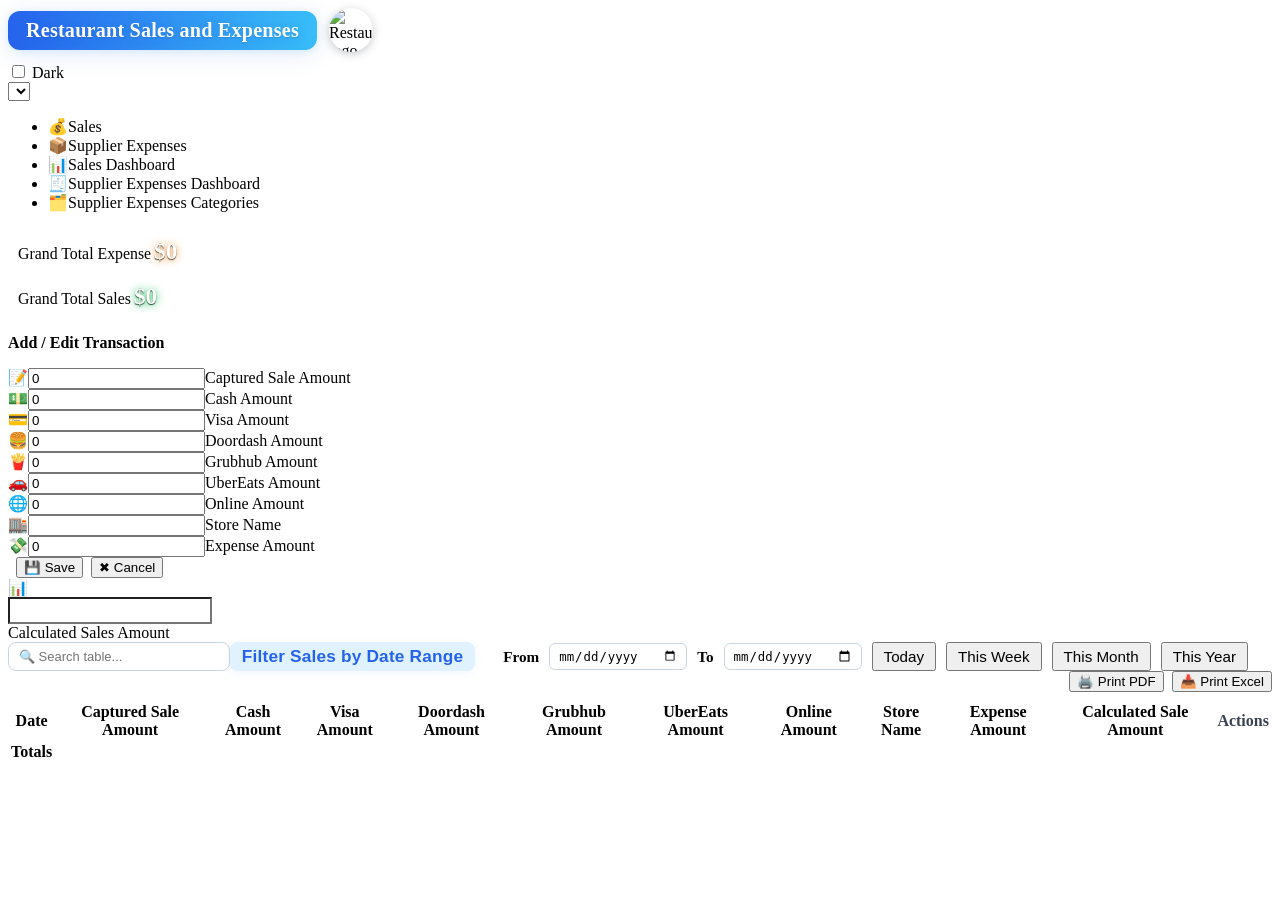
==== commit 140539a4: "Add Pie Chart to Supplier Expenses Tab" ====
--- a/target/classes/templates/index.html
+++ b/target/classes/templates/index.html
@@ -154,6 +154,9 @@
         <span style="font-size:0.99rem !important;">Total Supplier Invoices</span>
         <strong id="supplierKpiVal" style="font-size:1.45rem !important;color:#fff;text-shadow:0 1px 8px #f97316,0 1px 1px #222;">$0</strong>
         <span class="kpi-pct" id="supplierKpiPct" style="font-size:0.78em !important;"></span>
+      </div>
+      <div class="chart-box supplier-notes-chart" title="Share of invoice amount by Notes type">
+        <canvas id="supplierNotesPie"></canvas>
       </div>
     </div>
     <h3 style="font-size:1em;">Add / Edit Transaction</h3>
@@ -470,6 +473,11 @@
     
     dashboardWeekData[weekKey].rows.push(row);
   });
+
+  // Oldest date first within each week
+  Object.values(dashboardWeekData).forEach(w => {
+    w.rows.sort((a, b) => String(a.date).localeCompare(String(b.date)) || (a.id || 0) - (b.id || 0));
+  });
 }
 
 function populateDashboardWeekDropdown() {
@@ -527,7 +535,7 @@
     
     let highlight = '';
     if (Math.abs(saleAmount - (row.capturedSaleAmount||0)) >= 200) {
-      highlight = ' style="background:rgba(254,242,242,0.92)!important;color:#b91c1c !important;border:1px solid #dc2626 !important;"';
+      highlight = ' style="background:rgba(254,242,242,0.92)!important;color:#b91c1c !important;border:1px solid #dc2626 !important;" data-sale-tooltip="The difference between Captured vs Calculated Sale amount is 200 or more. Please review the Sale details."';
     }
     
     tbody.innerHTML += `<tr${highlight}>
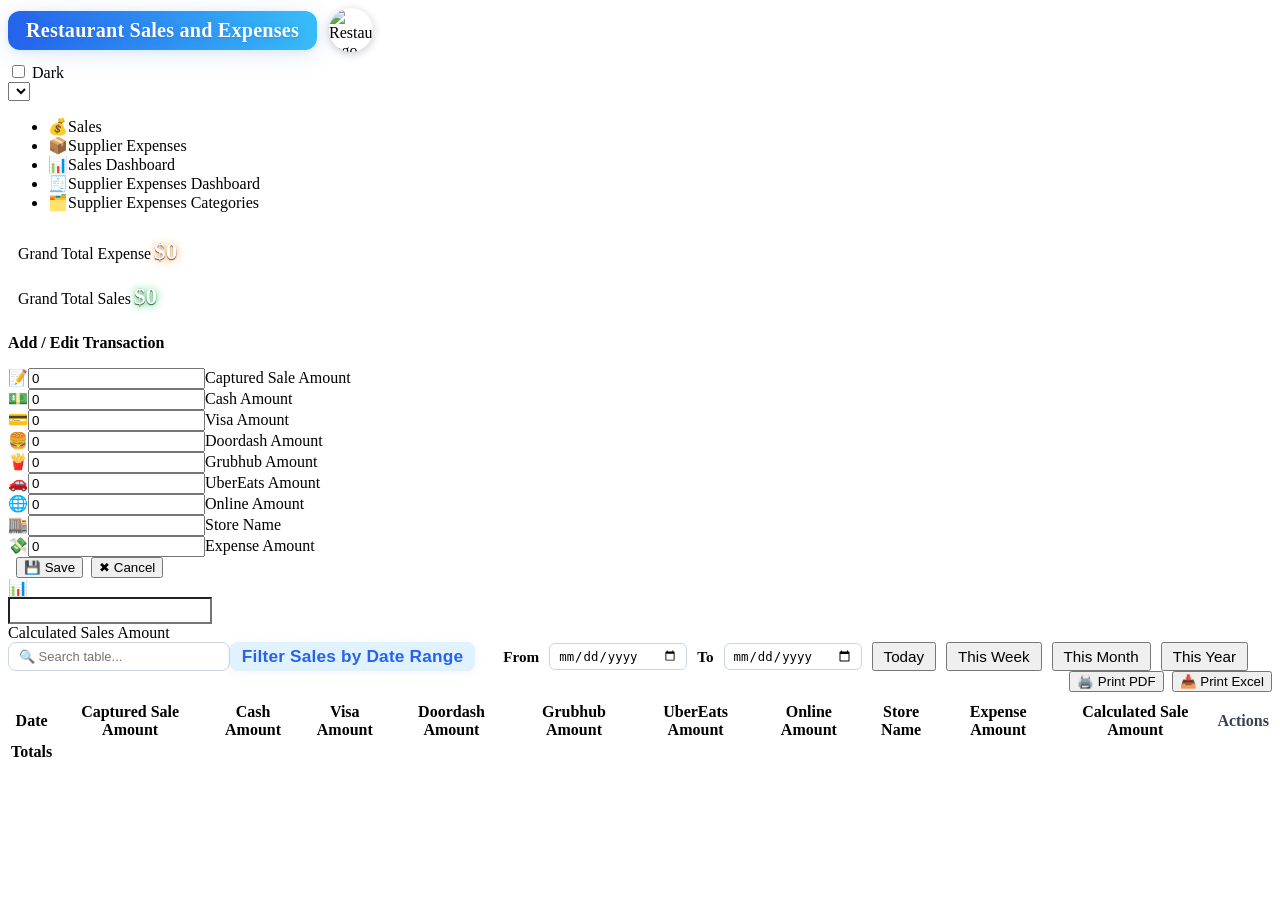
==== commit 9f3e60ad: "Replace Pie Chart on Supplier Expenses" ====
--- a/target/classes/templates/index.html
+++ b/target/classes/templates/index.html
@@ -156,7 +156,7 @@
         <span class="kpi-pct" id="supplierKpiPct" style="font-size:0.78em !important;"></span>
       </div>
       <div class="chart-box supplier-notes-chart" title="Share of invoice amount by Notes type">
-        <canvas id="supplierNotesPie"></canvas>
+        <canvas id="supplierNotesTreemap"></canvas>
       </div>
     </div>
     <h3 style="font-size:1em;">Add / Edit Transaction</h3>
@@ -381,6 +381,7 @@
     </div>
   </div>
   <script src="https://cdn.jsdelivr.net/npm/chart.js@4.4.1/dist/chart.umd.min.js"></script>
+  <script src="https://cdn.jsdelivr.net/npm/chartjs-chart-treemap@3.1.0/dist/chartjs-chart-treemap.min.js"></script>
   <script src="/js/app.js"></script>
   <script>
 // Sales Dashboard data and functions
